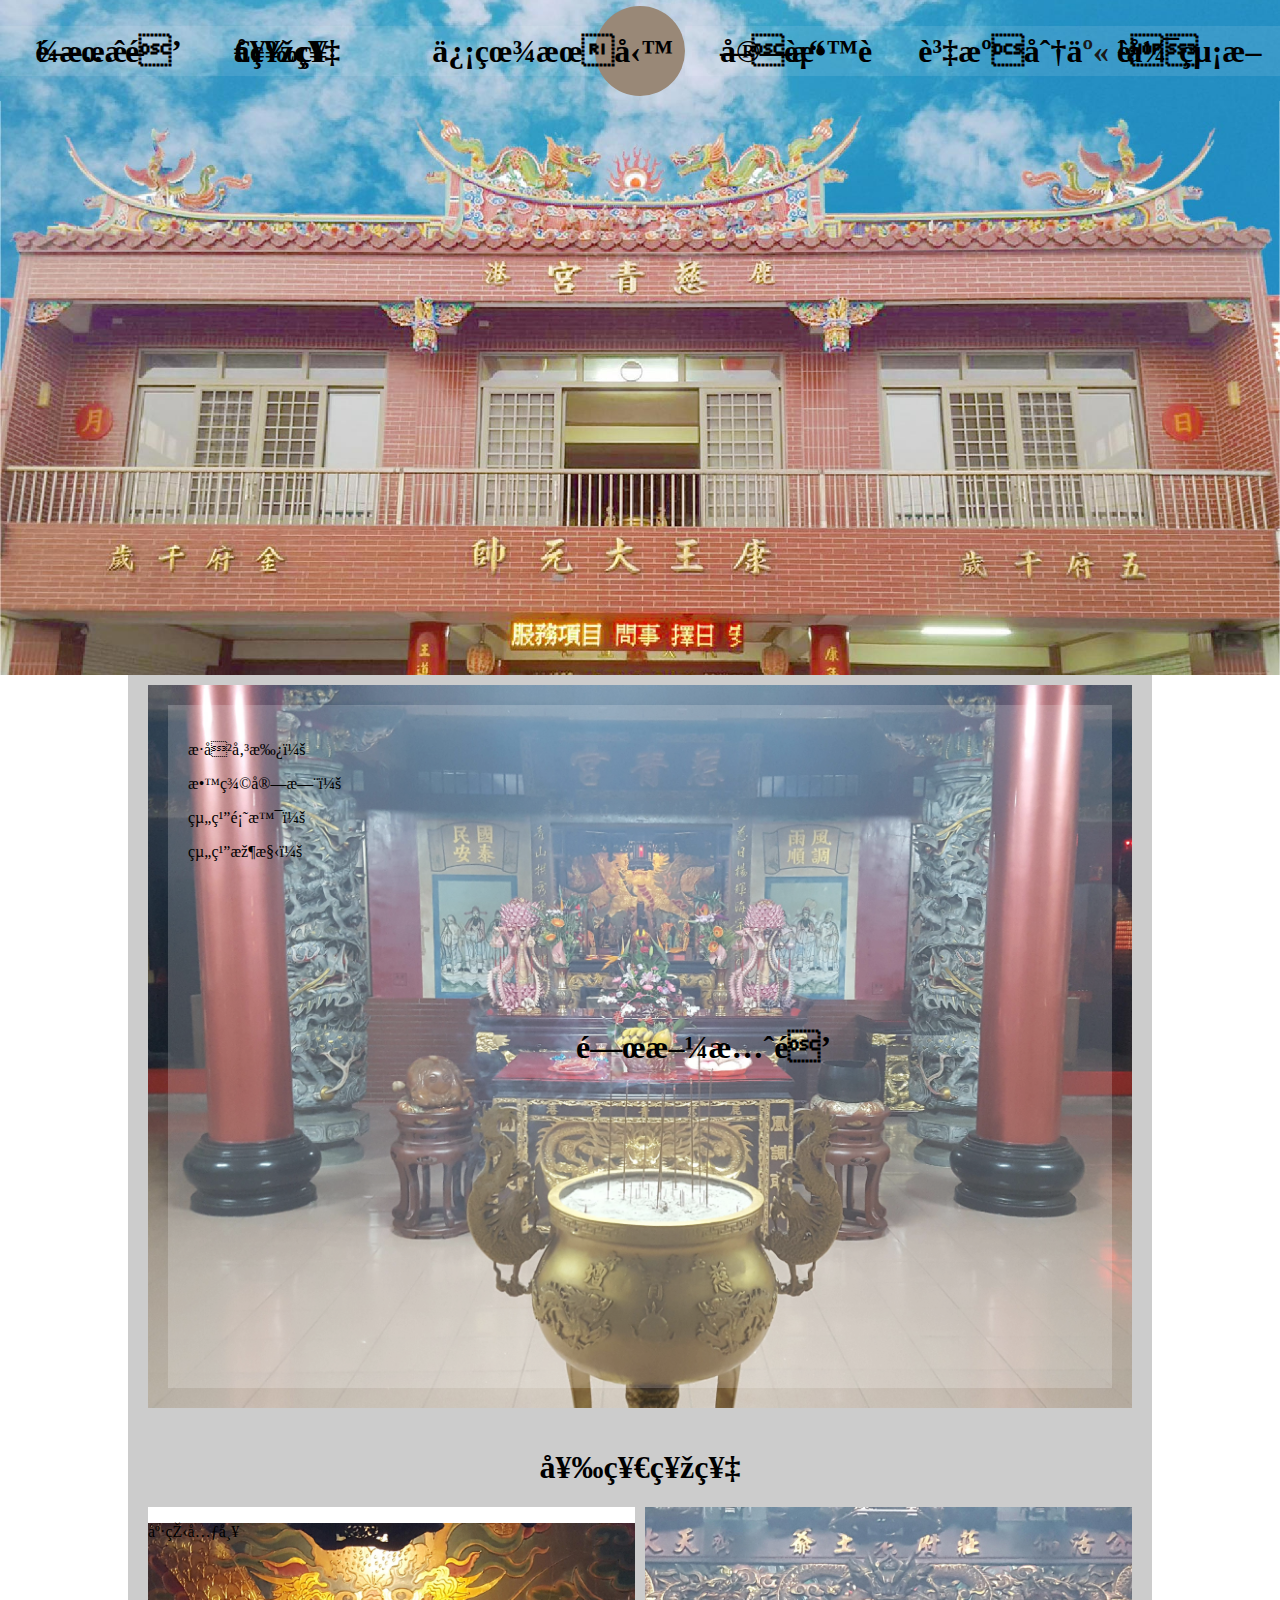
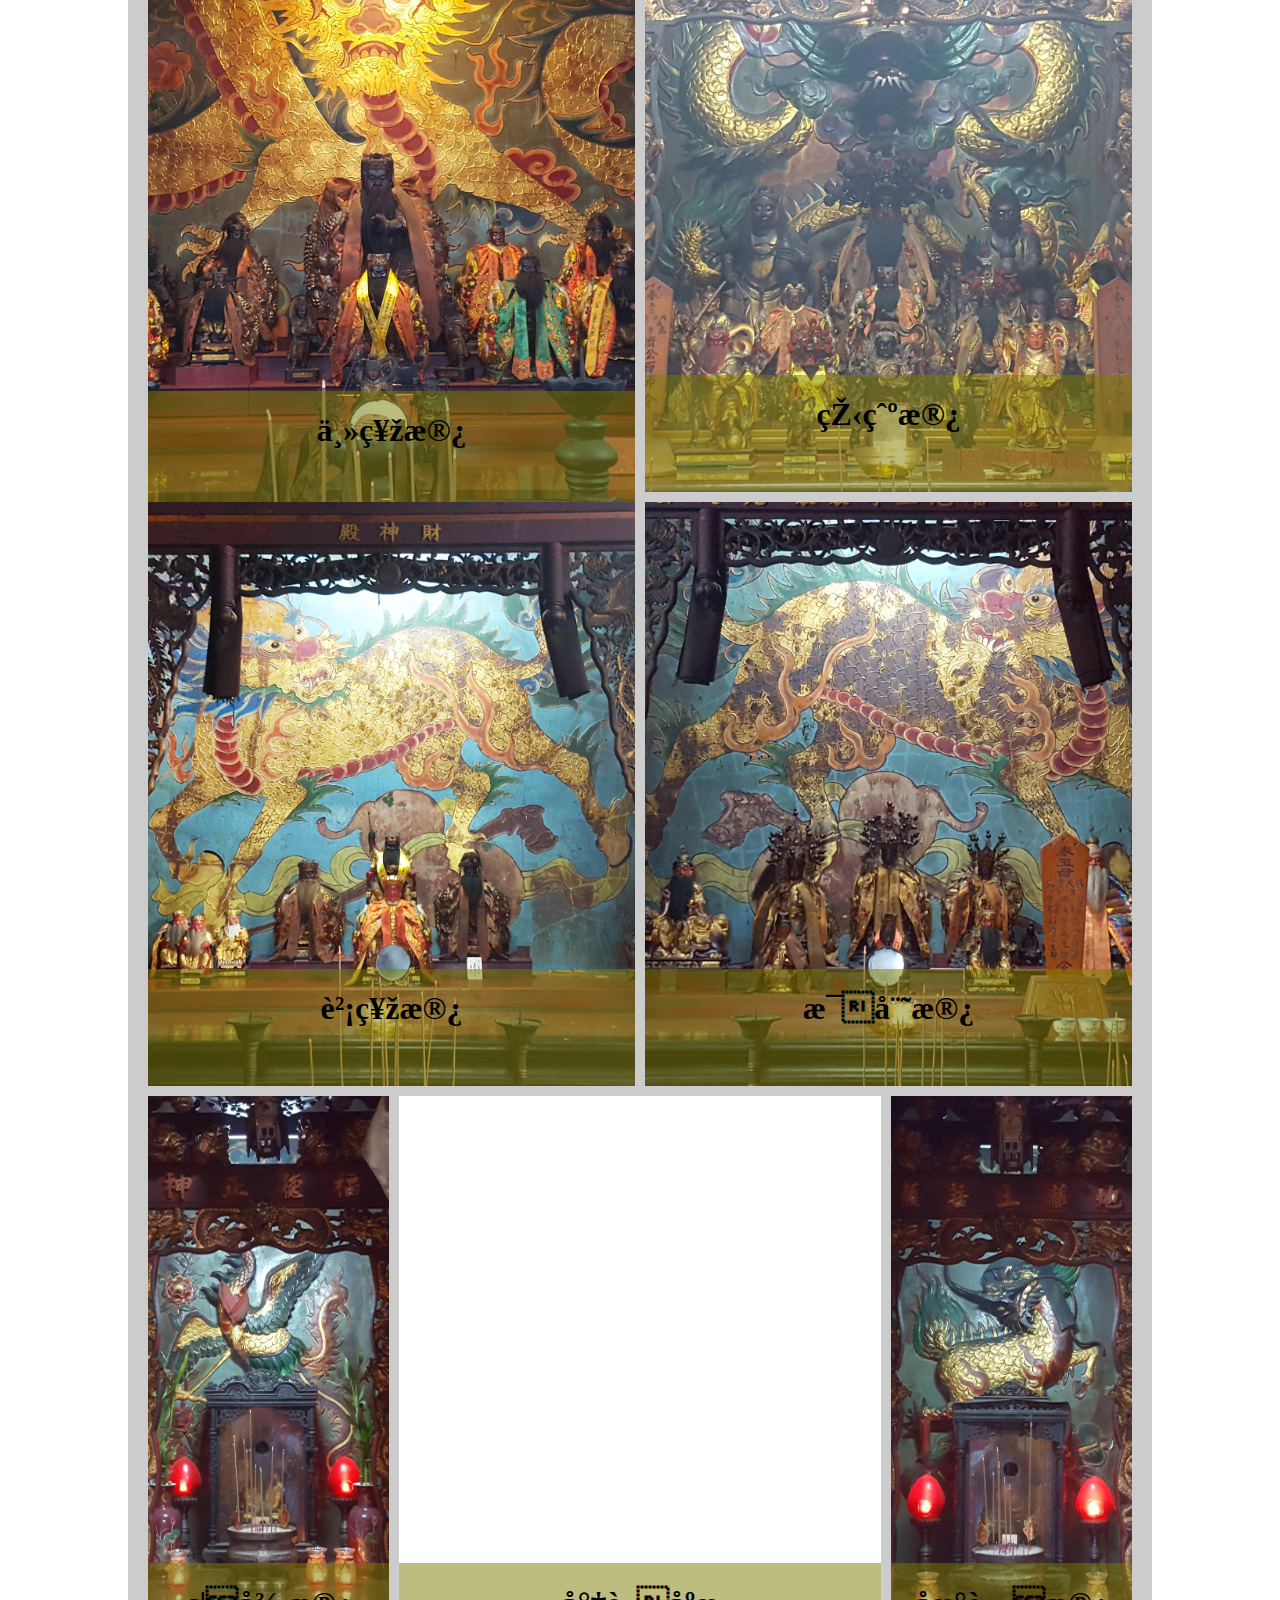
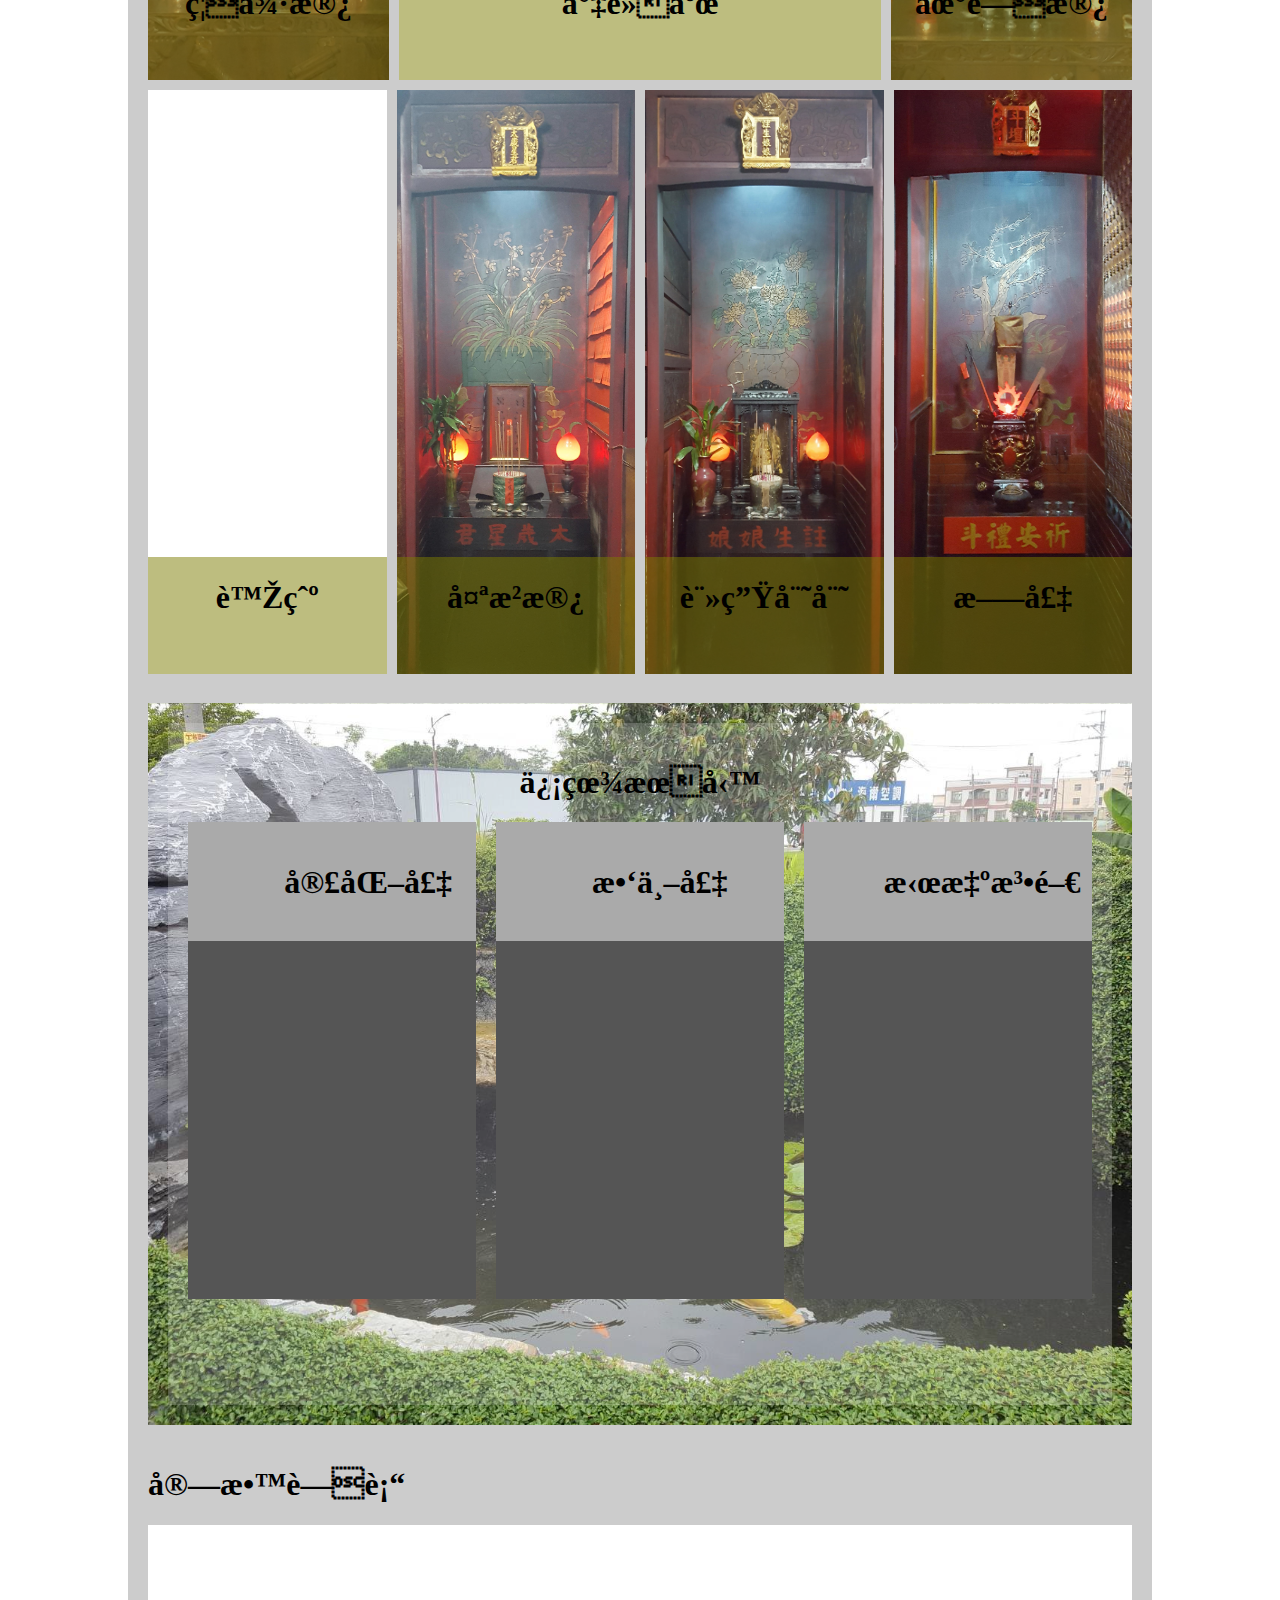
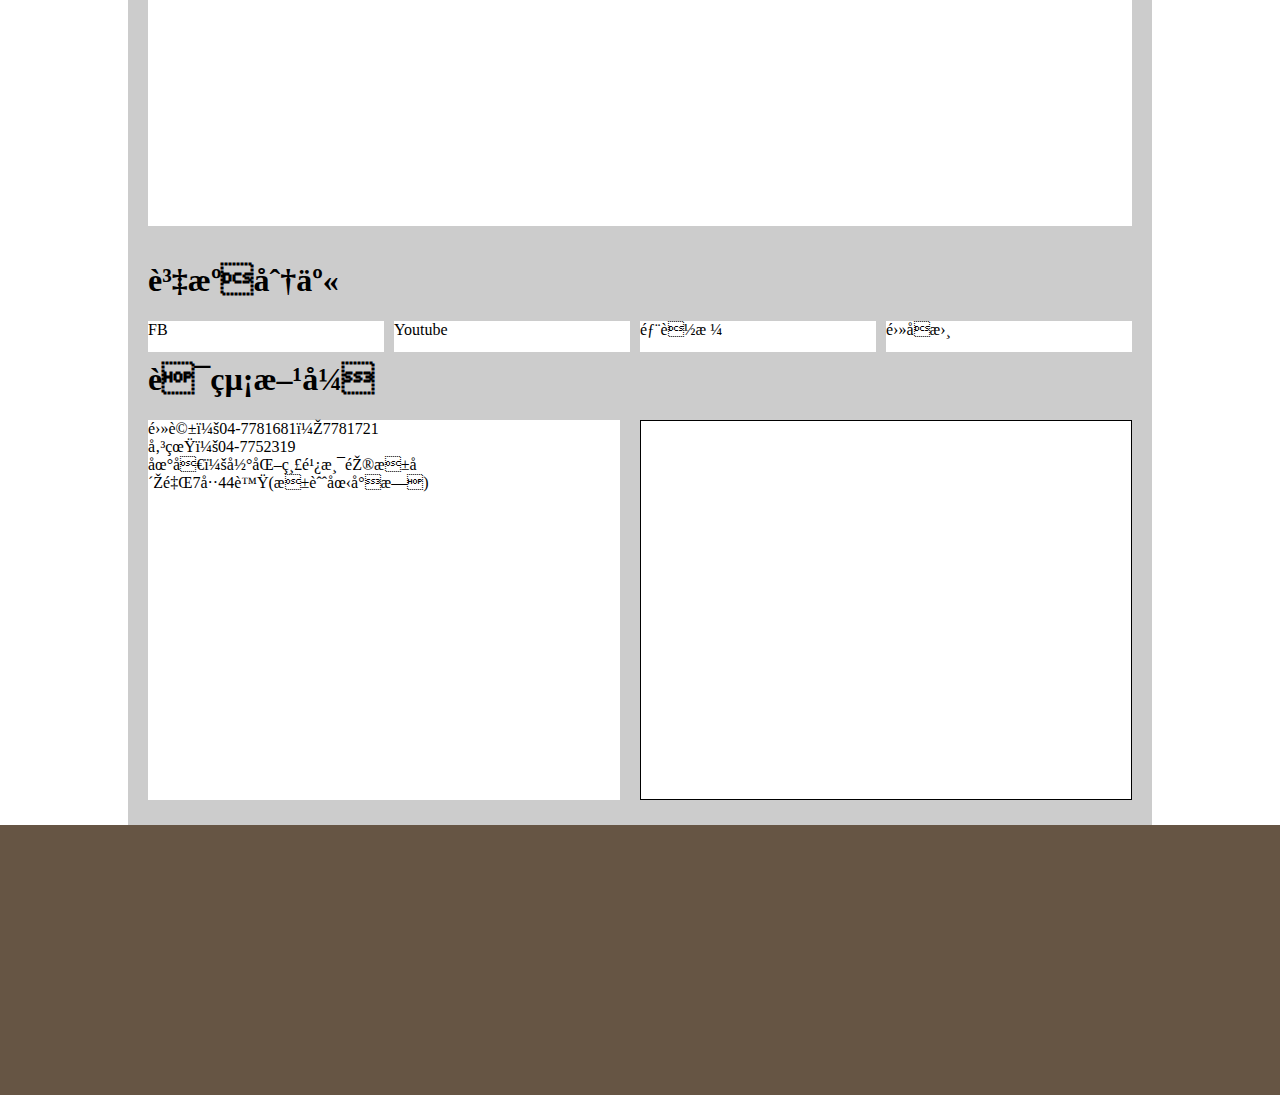
==== index.html @ 1cf1b9ae "index" ====
<!DOCTYPE html>
<html>
	<head>
		<meta charset="zh-TW">
		<meta http-equiv="X-UA-Compatible" content="IE=edge">
		<title>慈青宮</title>
		<link rel="stylesheet" href="onepage-Project-2018-05-19-ver.css">
	</head>
	<body>
		<div id="header" class="header">
			<div class="box">
				<div class="btnL"><a href="#box1"><h1>關於慈青</h1></a></div>
				<div class="btnL"><a href="#box2"><h1>奉祀神祇</h1></a></div>
				<div class="btnL"><a href="#box3"><h1>信眾服務</h1></a></div>
				<div class="logo"></div>
				<div class="btnR"><a href="#box4"><h1>宗教藝術</h1></a></div>
				<div class="btnR"><a href="#box5"><h1>資源分享</h1></a></div>
				<div class="btnR"><a href="#box6"><h1>聯絡方式</h1></a></div>
			</div>
			<div class="pic"></div>
		</div>
		<div id="main" class="main">
			<div id="box1" class="box box1">
				<div class="pic">
					<div class="cover">
						<h1>關於慈青</h1>
						<p>歷史傳承：</p>
						<p>教義宗旨：</p>
						<p>組織願景：</p>
						<p>組織架構：</p>
					</div>			
				</div>
			</div>
			<div id="box2" class="box box2">
				<h1>奉祀神祇</h1>
				<div class="God1">
					<div class="pic">
						<div class="text"><h1>主神殿</h1></div>
						<p>康王元帥</p>
					</div>
				</div>
				<div class="God2">
					<div class="pic">
						<div class="text"><h1>王爺殿</h1></div>
					</div>
				</div>
				<div class="God3">
					<div class="pic">
						<div class="text"><h1>財神殿</h1></div>
					</div>
				</div>
				<div class="God4">
					<div class="pic">
						<div class="text"><h1>母娘殿</h1></div>
					</div>
				</div>
				<div class="God5">
					<div class="pic">
						<div class="text"><h1>福德殿</h1></div>
					</div>
				</div>
				<div class="God6">
					<div class="pic">
						<div class="text"><h1>將軍府</h1></div>
					</div>
				</div>
				<div class="God7">
					<div class="pic">
						<div class="text"><h1>地藏殿</h1></div>
					</div>
				</div>
				<div class="God8">
					<div class="pic">
						<div class="text"><h1>虎爺</h1></div>
					</div>
				</div>
				<div class="God9">
					<div class="pic">
						<div class="text"><h1>太歲殿</h1></div>
					</div>
				</div>
				<div class="God10">
					<div class="pic">
						<div class="text"><h1>註生娘娘</h1></div>
					</div>
				</div>
				<div class="God11">
					<div class="pic">
						<div class="text"><h1>斗壇</h1></div>
					</div>
				</div>
			</div>
			<div id="box3" class="box box3">
				<div class="pic">
					<div class="cover">
						<h1>信眾服務</h1>
						<div class="boxL">
							<div class="up"><h1>宣化壇</h1></div>
							<div class="down"></div>
						</div>
						<div class="boxMID">
							<div class="up"><h1>救世壇</h1></div>
							<div class="down"></div>
						</div>
						<div class="boxR">
							<div class="up"><h1>拜懺法門</h1></div>
							<div class="down"></div>
						</div>				
					</div>				
				</div>
			</div>
			<div id="box4" class="box box4">
				<h1>宗教藝術</h1>
				<div class="screen"></div>
			</div>
			<div id="box5" class="box box5">
				<h1>資源分享</h1>
				<div class="btn1">FB</div>
				<div class="btn2">Youtube</div>
				<div class="btn3">部落格</div>
				<div class="btn4">電子書</div>
			</div>
			<div id="box6" class="box box6">
				<h1>聯絡方式</h1>
				<div class="text">
					<div class="text1">電話：04-7781681．7781721</div>
					<div class="text2">傳真：04-7752319</div>
					<div class="text3">地址：彰化縣鹿港鎮東崎里7巷44號(東興國小旁)</div>
					<div class="text4"></div>
				</div>
				<div class="pic"><iframe src="https://www.google.com/maps/embed?pb=!1m18!1m12!1m3!1d3063.6282777738634!2d120.47745684502519!3d24.05614135594385!2m3!1f0!2f0!3f0!3m2!1i1024!2i768!4f13.1!3m3!1m2!1s0x0%3A0x80e1c1674467b603!2z5oWI6Z2S5a6u!5e0!3m2!1szh-TW!2stw!4v1526958713091" width="100%" height="100%" frameborder="0" style="border:0" allowfullscreen></iframe></div>
			</div>
		</div>
		<div id="footer" class="footer">
			
		</div>
	</body>
</html>
---- onepage-Project-2018-05-19-ver.css ----
*{font-family: 微軟正黑體;}
body{margin: 0;}
.header{width: 100%;
	height: 75vh;
	background-color: #aaa;}
.header .box{width: 100%;
	height: 15%;
	background-color:black;
	display: flex;
	justify-content: space-evenly;
	align-items: center ;
	background-image: url('img/use/header_box_cloud-01-01.jpg');
	background-size:cover;
	background-position:bottom}
.header .logo{width: 10vh;
	height: 10vh;
	background-color: #987;
	border-radius: 50%; 
	float: left;}
.header .btnL{width: 200px;
	height: 50px;
	background-color:rgba(255,255,255,0.1);
	float: left;	
	position:relative;}
.header .btnL h1{line-height: 0;
	color: #000;
	position: absolute;
	top:calc(50% - 21px);
	left: calc(50% - 64px);}
.header .btnR{width: 200px;
	height: 50px;
	background-color:rgba(255,255,255,0.1);
	float: left;
	position:relative;}
.header .btnR h1{line-height: 0;
	color: #000;
	position: absolute;
	top:calc(50% - 21px);
	left: calc(50% - 64px);}
.header .pic{width: 100%;
	height:85%;
	background-color: #456;
	background-image: url('img/use/header_pic_temple-02-02.jpg');
	background-size:cover;
	background-position:top;}



.main{width: 80%;
	height: 550vh;
	background-color: #789;
	margin: 0 auto;}
.main .box{width:calc(100% - 40px);
	padding:10px 20px;
	background-color: #ccc;}


.main .box1{height: calc(15% - 20px);
	position: relative;
	}
.main .box1 .pic{width: calc(100% - 40px);
	height: calc(100% - 40px);
	background-color: #aaa;
	padding: 20px;
	background-image: url('img/use/box1pic.jpg');
	background-size: cover;
	background-position:top;}
.main .box1 .pic .cover{width: calc(100% - 40px);
	height: calc(100% - 40px);
	background-color:rgba(255,255,255,0.2);
	padding: 20px;}
.main .box1 .pic .cover h1{line-height: 0;
	color: #000;
	position: absolute;
	top:calc(50% - 21px);
	left: calc(50% - 64px);}
.main .box1 .pic .cover p{}



.main .box2{height: calc(50% - 20px);}
.main .box2 h1{text-align: center;}
.main .box2 .God1,.God3{
	width:calc(50% - 5px);
	height: calc(24% - 5px) ;
	background-color: white;
	float: left;
	margin-right: 10px;
	margin-bottom: 10px;}
.main .box2 .God2,.God4{
	width: calc(50% - 5px);
	height: calc(24% - 5px);
	background-color: white;
	float: left;
	margin-bottom: 10px;}
.main .box2 .God1 .pic,.God2 .pic,.God3 .pic,.God4 .pic{width: 100%;
	height: 100%;
	background-size: cover;
	background-position:top;
	position: relative;}
.main .box2 .God1 .pic{background-image: url('img/use/box2God1.jpg')}
.main .box2 .God2 .pic{background-image: url('img/use/box2God2.jpg')}
.main .box2 .God3 .pic{background-image: url('img/use/box2God3.jpg')}
.main .box2 .God4 .pic{background-image: url('img/use/box2God4.jpg')}
.main .box2 .God1 .pic .text,.God2 .pic .text,.God3 .pic .text,.God4 .pic .text{width: 100%;
	height: 20%;
	background-color: rgba(123, 123, 0, 0.5);
	position: absolute;
	bottom: 0;}
.main .box2 .God5,.God7{
	width: calc(25% - 5px);
	height:calc(24% - 5px);
	background-color: white;
	float: left;
	margin-bottom: 10px;}
.main .box2 .God6{
	width: calc(50% - 10px);
	height:calc(24% - 5px);
	background-color: white;
	float: left;
	margin-bottom: 10px;}
.main .box2 .God8,.God9,.God10,.God11{
	width: calc(25% - 7.5px);
	height:calc(24% - 5px);
	background-color: white;
	float: left;
	margin-bottom: 10px;}
.main .box2 .God5,.God6,.God8,.God9,.God10{
	margin-right: 10px;}
.main .box2 .God5 .pic,.God6 .pic,.God7 .pic,.God8 .pic,.God9 .pic,.God10 .pic,.God11 .pic{
	width: 100%;
	height: 100%;
	background-size:cover;
	background-position:center;
	position: relative;}
.main .box2 .God5 .pic{background-image: url('img/use/box2God5.jpg')}
.main .box2 .God7 .pic{background-image: url('img/use/box2God7.jpg')}
.main .box2 .God9 .pic{background-image: url('img/use/box2God9.jpg')}
.main .box2 .God10 .pic{background-image: url('img/use/box2God10.jpg')}
.main .box2 .God11 .pic{background-image: url('img/use/box2God11.jpg')}
.main .box2 .God5 .pic .text,.God6 .pic .text,.God7 .pic .text
	,.God8 .pic .text,.God9 .pic .text,.God10 .pic .text,.God11 .pic .text{
	width: 100%;
	height: 20%;
	background-color: rgba(123, 123, 0, 0.5);
	position: absolute;
	bottom: 0;}


.main .box3{height: calc(15% - 20px);}
.main .box3 .pic{width: calc(100% - 40px);
	height: calc(100% - 40px);
	background-color: #fff;
	padding: 20px;
	background-image: url('img/use/box3pic.jpg');
	background-size:cover;
	background-position:center;}
.main .box3 .pic .cover{width: calc(100% - 40px);
	height: calc(100% - 40px);
	padding: 20px;
	background-color:rgba(255,255,255,0.2);}
.main .box3 h1{text-align: center;}
.main .box3 .boxL .up h1,.boxMID .up h1,.boxR .up h1{
	line-height: 0;
	position: absolute;
	top:calc(50% - 21px);
	left: calc(50% - 48px);}
.main .box3 .boxR .up h1{
	line-height: 0;
	position: absolute;
	top:calc(50% - 21px);
	left: calc(50% - 64px);}
.main .box3 .boxL{width:calc(33% - 10px);
	height:calc(85% - 70px);
	background-color: white;
	float: left;
	margin-right: 20px;}
.main .box3 .boxL .up{width: calc(100% - 40px);
	height:calc( 25% - 40px);
	background-color: #aaa;
	padding: 20px;
	position: relative;}
.main .box3 .boxL .down{width: 100%;
	height: 75%;
	background-color: #555;}
.main .box3 .boxMID{width:calc(34% - 20px);
	height:calc(85% - 70px);
	background-color: white;
	float: left;
	margin-right: 20px;}
.main .box3 .boxMID .up{width: calc(100% - 40px);
	height:calc( 25% - 40px);
	background-color: #aaa;
	padding: 20px;
	position: relative;}
.main .box3 .boxMID .down{width: 100%;
	height: 75%;
	background-color: #555;}
.main .box3 .boxR{width:calc(33% - 10px);
	height:calc(85% - 70px);
	background-color: white;
	float: left;}
.main .box3 .boxR .up{width: calc(100% - 40px);
	height:calc( 25% - 40px);
	background-color: #aaa;
	padding: 20px;
	position: relative;}
.main .box3 .boxR .down{width: 100%;
	height: 75%;
	background-color: #555;}



.main .box4{height: calc(8% - 20px);}
.main .box4 .screen{width: 100%;
	height: 80%;
	background-color: #fff;}


.main .box5{height:calc(2% - 20px);}
.main .box5 .btn1{width: calc(25% - 10px);
	height: 40%;
	background-color: #fff;
	float: left;
	margin-right: 10px;}
.main .box5 .btn2{width: calc(25% - 10px);
	height: 40%;
	background-color: #fff;
	float: left;
	margin-right: 10px;}
.main .box5 .btn3{width: calc(25% - 10px);
	height: 40%;
	background-color: #fff;
	float: left;
	margin-right: 10px;}
.main .box5 .btn4{width: 25% ;
	height: 40%;
	background-color: #fff;
	float: left;}
.main .box6{height: calc(10% - 20px);}
.main .box6 .text{width: calc(50% - 20px);
	height: 80%;
	background-color: #fff;
	float: left;
	margin-right: 20px;}
.main .box6 .pic{width: calc(50% - 2px);
	height:calc(80% - 2px);
	background-color: #fff;
	float: right;
	border: solid 1px;}
.footer{width: 100%;
	height: 30vh;
	background-color: #654;}
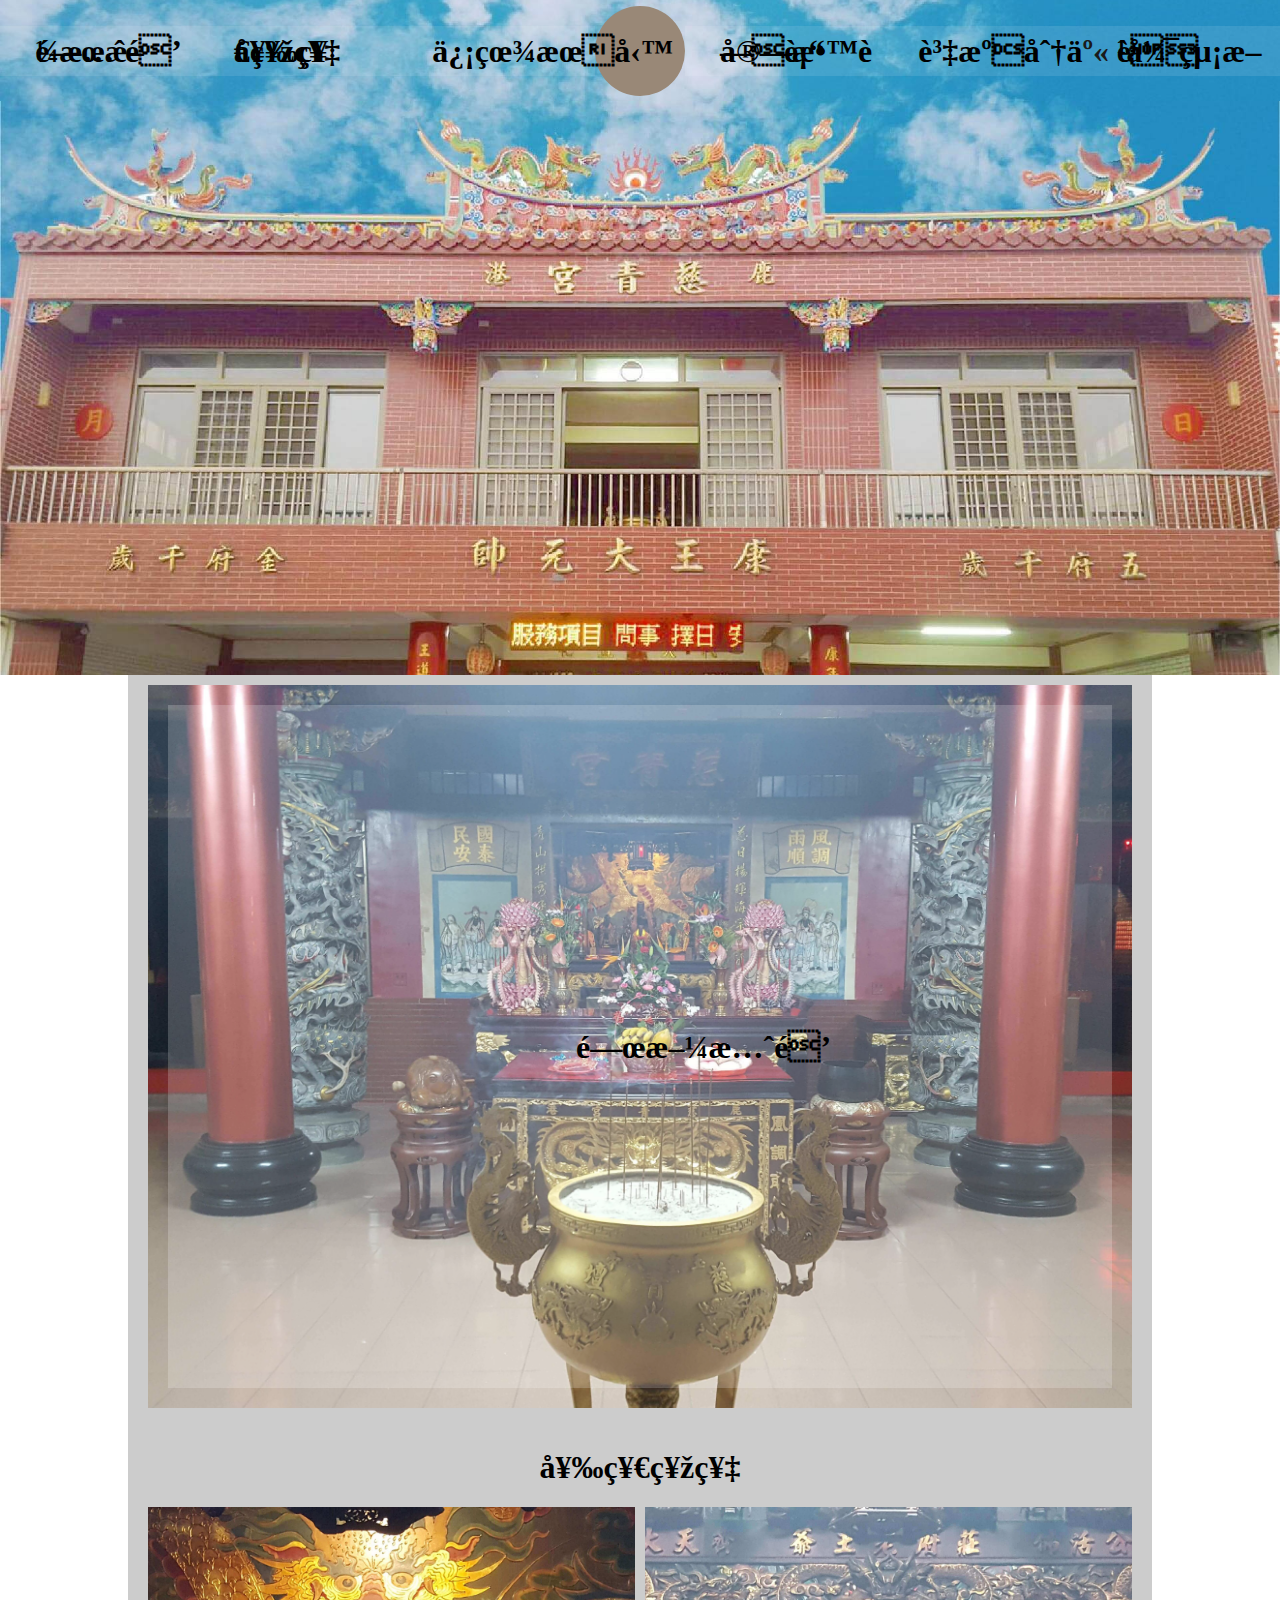
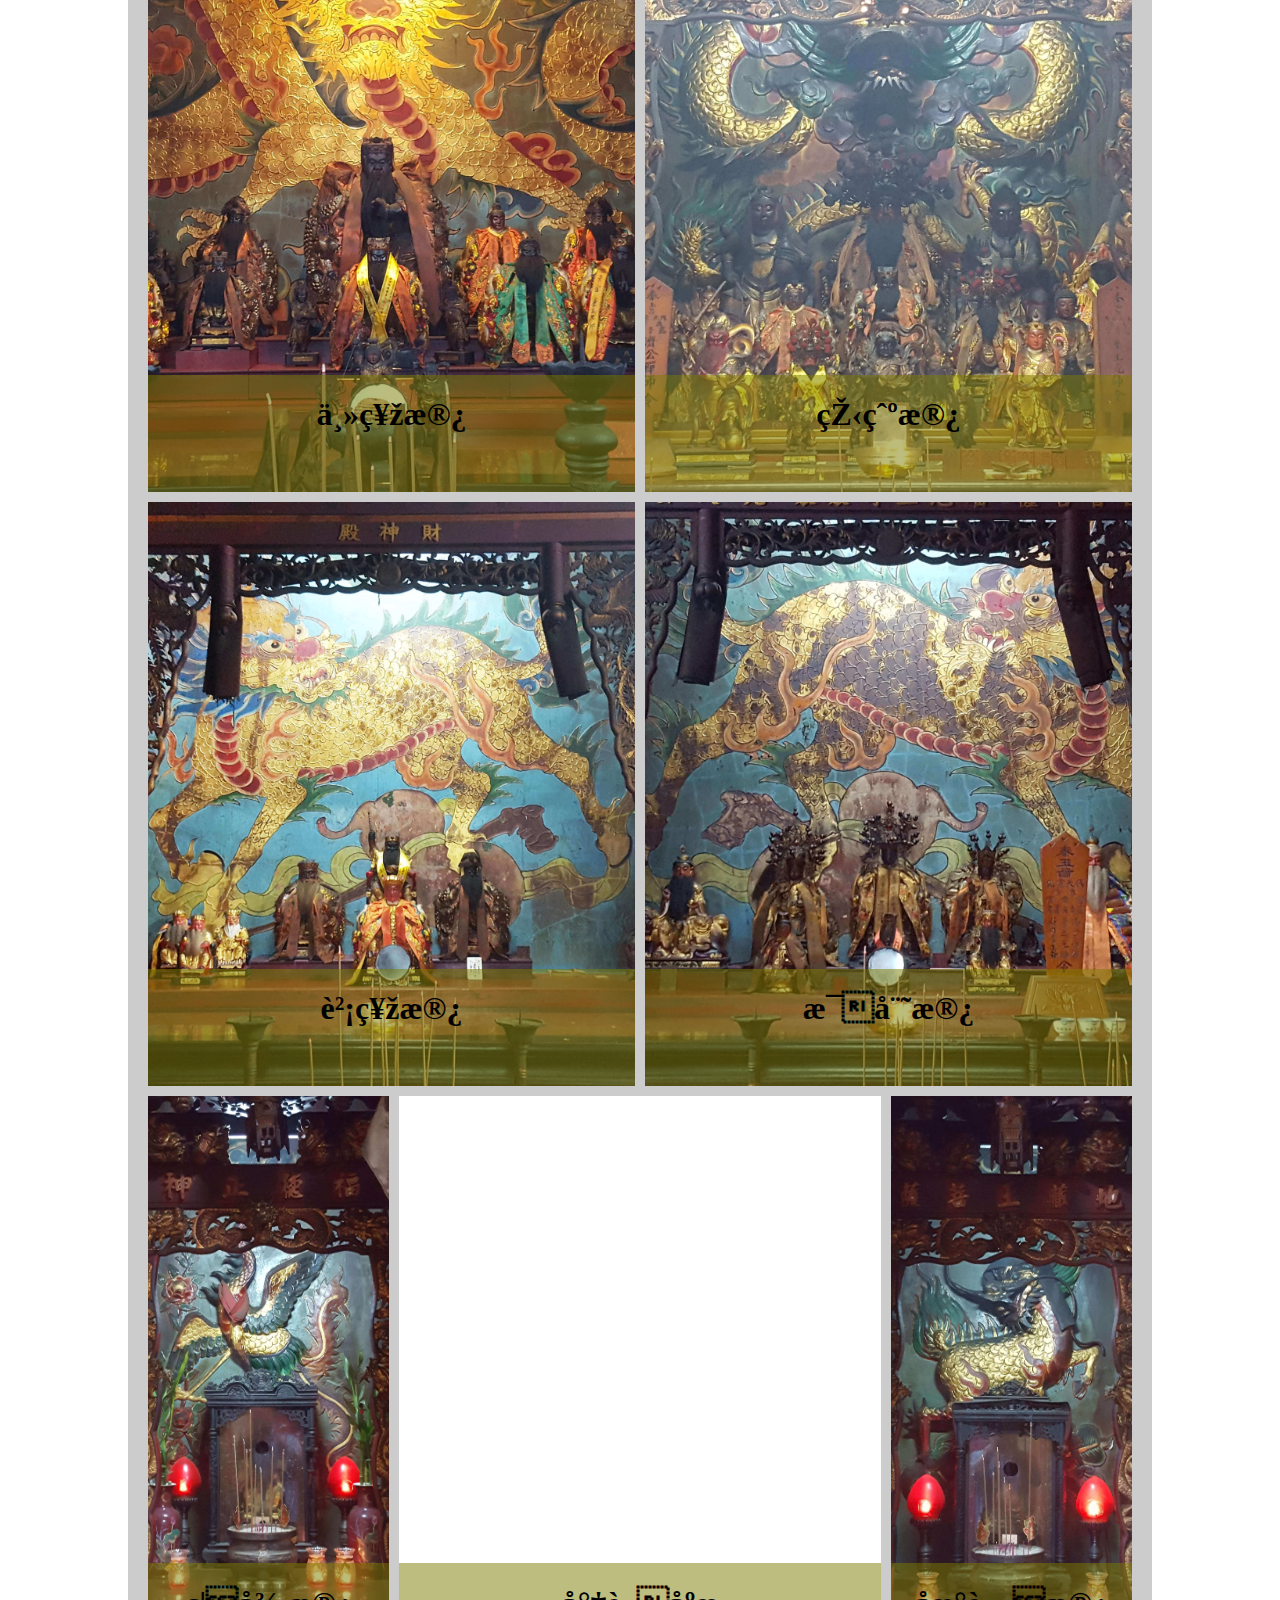
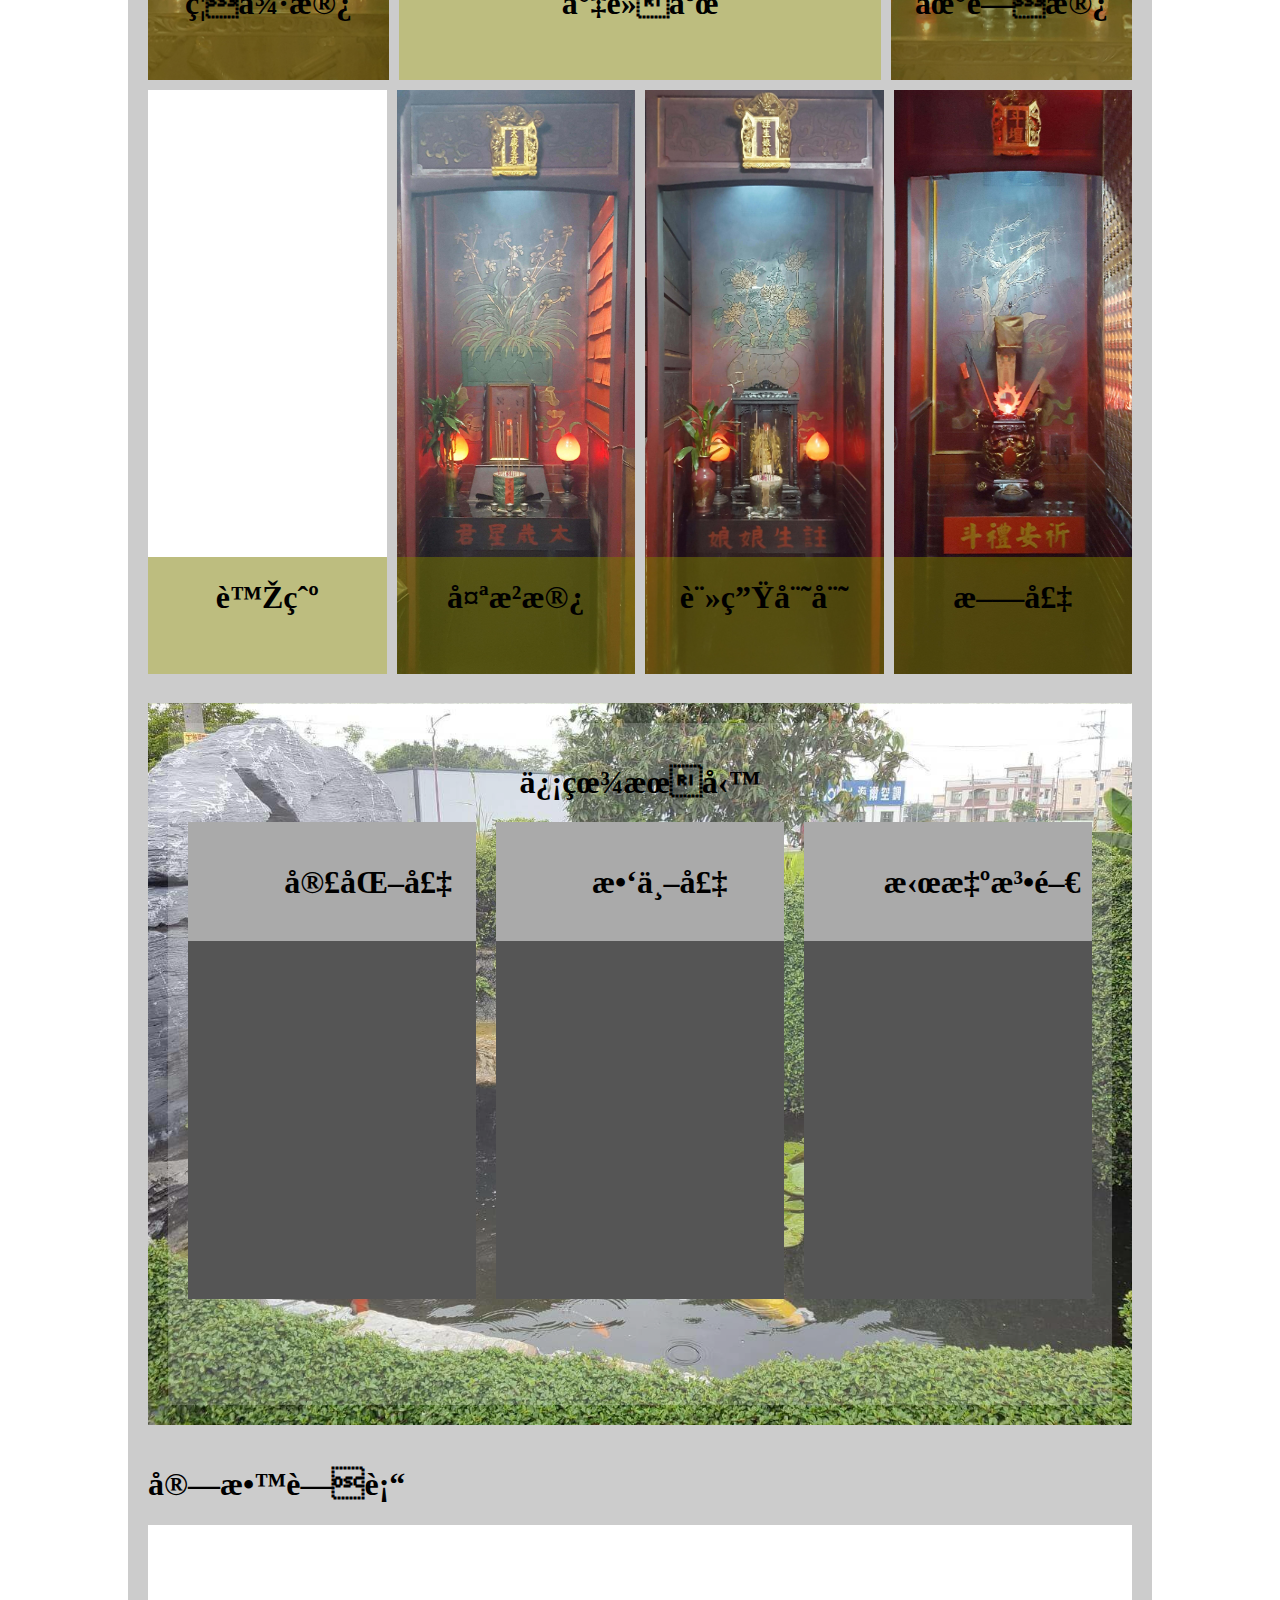
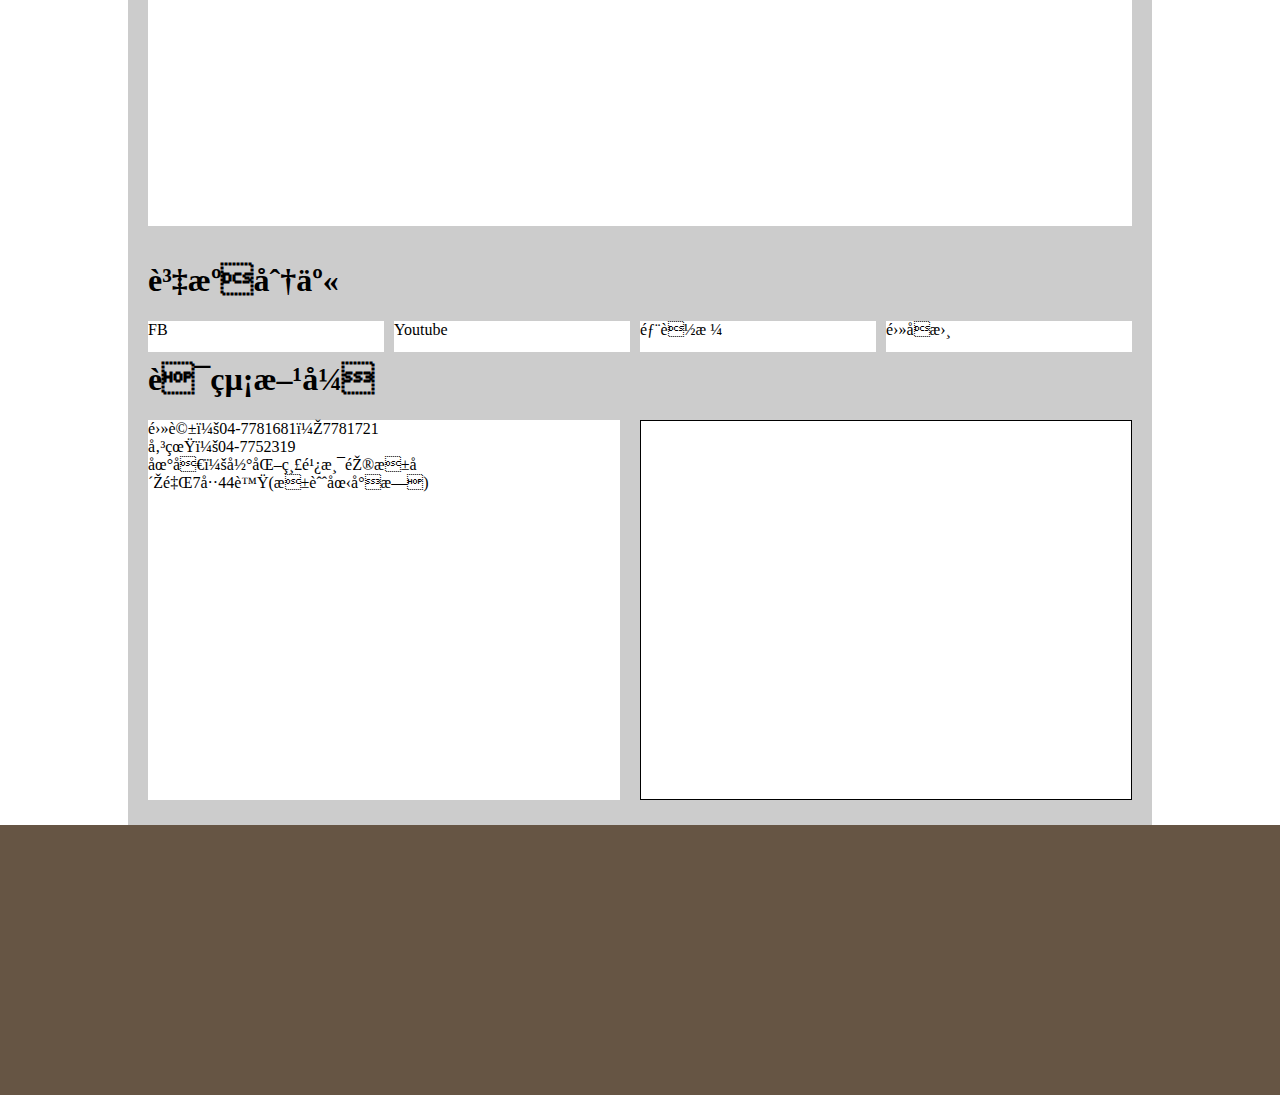
==== commit 24a0b4c1: "ver.2018-05-23" ====
--- a/index.html
+++ b/index.html
@@ -1,138 +1,235 @@
 <!DOCTYPE html>
 <html>
-	<head>
-		<meta charset="zh-TW">
-		<meta http-equiv="X-UA-Compatible" content="IE=edge">
-		<title>慈青宮</title>
-		<link rel="stylesheet" href="onepage-Project-2018-05-19-ver.css">
-	</head>
-	<body>
-		<div id="header" class="header">
-			<div class="box">
-				<div class="btnL"><a href="#box1"><h1>關於慈青</h1></a></div>
-				<div class="btnL"><a href="#box2"><h1>奉祀神祇</h1></a></div>
-				<div class="btnL"><a href="#box3"><h1>信眾服務</h1></a></div>
-				<div class="logo"></div>
-				<div class="btnR"><a href="#box4"><h1>宗教藝術</h1></a></div>
-				<div class="btnR"><a href="#box5"><h1>資源分享</h1></a></div>
-				<div class="btnR"><a href="#box6"><h1>聯絡方式</h1></a></div>
-			</div>
-			<div class="pic"></div>
-		</div>
-		<div id="main" class="main">
-			<div id="box1" class="box box1">
-				<div class="pic">
-					<div class="cover">
-						<h1>關於慈青</h1>
-						<p>歷史傳承：</p>
-						<p>教義宗旨：</p>
-						<p>組織願景：</p>
-						<p>組織架構：</p>
-					</div>			
-				</div>
-			</div>
-			<div id="box2" class="box box2">
-				<h1>奉祀神祇</h1>
-				<div class="God1">
-					<div class="pic">
-						<div class="text"><h1>主神殿</h1></div>
-						<p>康王元帥</p>
-					</div>
-				</div>
-				<div class="God2">
-					<div class="pic">
-						<div class="text"><h1>王爺殿</h1></div>
-					</div>
-				</div>
-				<div class="God3">
-					<div class="pic">
-						<div class="text"><h1>財神殿</h1></div>
-					</div>
-				</div>
-				<div class="God4">
-					<div class="pic">
-						<div class="text"><h1>母娘殿</h1></div>
-					</div>
-				</div>
-				<div class="God5">
-					<div class="pic">
-						<div class="text"><h1>福德殿</h1></div>
-					</div>
-				</div>
-				<div class="God6">
-					<div class="pic">
-						<div class="text"><h1>將軍府</h1></div>
-					</div>
-				</div>
-				<div class="God7">
-					<div class="pic">
-						<div class="text"><h1>地藏殿</h1></div>
-					</div>
-				</div>
-				<div class="God8">
-					<div class="pic">
-						<div class="text"><h1>虎爺</h1></div>
-					</div>
-				</div>
-				<div class="God9">
-					<div class="pic">
-						<div class="text"><h1>太歲殿</h1></div>
-					</div>
-				</div>
-				<div class="God10">
-					<div class="pic">
-						<div class="text"><h1>註生娘娘</h1></div>
-					</div>
-				</div>
-				<div class="God11">
-					<div class="pic">
-						<div class="text"><h1>斗壇</h1></div>
-					</div>
-				</div>
-			</div>
-			<div id="box3" class="box box3">
-				<div class="pic">
-					<div class="cover">
-						<h1>信眾服務</h1>
-						<div class="boxL">
-							<div class="up"><h1>宣化壇</h1></div>
-							<div class="down"></div>
+
+<head>
+	<meta charset="zh-TW">
+	<meta http-equiv="X-UA-Compatible" content="IE=edge">
+	<meta name="viewport" content="width=device-width; initial-scale=1.0; maximum-scale=1.0; user-scalable=1.0;">
+	<title>慈青宮</title>
+	<link rel="stylesheet" href="onepage-Project-2018-05-19-ver.css">
+</head>
+
+<body>
+	<div id="header" class="header">
+		<div class="box">
+			<div class="btnL">
+				<a href="#box1">
+					<h1>關於慈青</h1>
+				</a>
+			</div>
+			<div class="btnL">
+				<a href="#box2">
+					<h1>奉祀神祇</h1>
+				</a>
+			</div>
+			<div class="btnL">
+				<a href="#box3">
+					<h1>信眾服務</h1>
+				</a>
+			</div>
+			<div class="logo"></div>
+			<div class="btnR">
+				<a href="#box4">
+					<h1>宗教藝術</h1>
+				</a>
+			</div>
+			<div class="btnR">
+				<a href="#box5">
+					<h1>資源分享</h1>
+				</a>
+			</div>
+			<div class="btnR">
+				<a href="#box6">
+					<h1>聯絡方式</h1>
+				</a>
+			</div>
+		</div>
+		<div class="pic"></div>
+	</div>
+	<div id="main" class="main">
+		<div id="box1" class="box box1">
+			<div class="pic">
+				<div class="cover">
+					<h1>關於慈青</h1>
+					<p>歷史傳承：內文內文內文內文內文內文內文內文內文內文</p>
+					<p>教義宗旨：內文內文內文內文內文內文內文內文內文內文</p>
+					<p>組織願景：內文內文內文內文內文內文內文內文內文內文</p>
+					<p>組織架構：內文內文內文內文內文內文內文內文內文內文</p>
+				</div>
+			</div>
+		</div>
+		<div id="box2" class="box box2">
+			<h1>奉祀神祇</h1>
+			<div class="God1">
+				<div class="pic">
+					<div class="text">
+						<h1>主神殿</h1>
+					</div>
+					<div class="cover">
+						<p>康王元帥：內文內文內文內文內文內文內文內文內文內</p>
+					</div>
+				</div>
+			</div>
+			<div class="God2">
+				<div class="pic">
+					<div class="text">
+						<h1>王爺殿</h1>
+					</div>
+					<div class="cover">
+						<p>莊府老王爺、濟公活佛、齊天大聖：內文內文內文內文內文內文內文內文內文內</p>
+					</div>
+				</div>
+			</div>
+			<div class="God3">
+				<div class="pic">
+					<div class="text">
+						<h1>財神殿</h1>
+					</div>
+					<div class="cover">
+						<p>武財神、蘇府千歲、土地公：內文內文內文內文內文內文內文內文內文內文</p>
+					</div>
+				</div>
+			</div>
+			<div class="God4">
+				<div class="pic">
+					<div class="text">
+						<h1>母娘殿</h1>
+					</div>
+					<div class="cover">
+						<p>瑤池金母、觀音菩薩、九天玄女：內文內文內文內文內文內文內文內文內文內文</p>
+					</div>
+				</div>
+			</div>
+			<div class="God5">
+				<div class="pic">
+					<div class="text">
+						<h1>福德殿</h1>
+					</div>
+					<div class="cover">
+						<p>福德正神：內文內文內文內文內文內文內文內文內文內文</p>
+					</div>
+				</div>
+			</div>
+			<div class="God6">
+				<div class="pic">
+					<div class="text">
+						<h1>將軍府</h1>
+					</div>
+					<div class="cover">
+						<p>五營將軍：內文內文內文內文內文內文內文內文內文內</p>
+					</div>
+				</div>
+			</div>
+			<div class="God7">
+				<div class="pic">
+					<div class="text">
+						<h1>地藏殿</h1>
+					</div>
+					<div class="cover">
+						<p>地藏王菩薩：內文內文內文內文內文內文內文內文內文內</p>
+					</div>
+				</div>
+			</div>
+			<div class="God8">
+				<div class="pic">
+					<div class="text">
+						<h1>虎爺</h1>
+					</div>
+					<div class="cover">
+						<p>虎爺：內文內文內文內文內文內文內文內文內文內</p>
+					</div>
+				</div>
+			</div>
+			<div class="God9">
+				<div class="pic">
+					<div class="text">
+						<h1>太歲殿</h1>
+					</div>
+					<div class="cover">
+						<p>太歲星君：內文內文內文內文內文內文內文內文內文內</p>
+					</div>
+				</div>
+			</div>
+			<div class="God10">
+				<div class="pic">
+					<div class="text">
+						<h1>註生娘娘</h1>
+					</div>
+					<div class="cover">
+						<p>註生娘娘：內文內文內文內文內文內文內文內文內文內文</p>
+					</div>
+				</div>
+			</div>
+			<div class="God11">
+				<div class="pic">
+					<div class="text">
+						<h1>斗壇</h1>
+					</div>
+					<div class="cover">
+						<p>祈安禮斗：內文內文內文內文內文內文內文內文內文內文</p>
+					</div>
+				</div>
+			</div>
+		</div>
+		<div id="box3" class="box box3">
+			<div class="pic">
+				<div class="cover">
+					<h1>信眾服務</h1>
+					<div class="boxL">
+						<div class="up">
+							<h1>宣化壇</h1>
 						</div>
-						<div class="boxMID">
-							<div class="up"><h1>救世壇</h1></div>
-							<div class="down"></div>
+						<div class="down"></div>
+					</div>
+					<div class="boxMID">
+						<div class="up">
+							<h1>救世壇</h1>
 						</div>
-						<div class="boxR">
-							<div class="up"><h1>拜懺法門</h1></div>
-							<div class="down"></div>
-						</div>				
-					</div>				
-				</div>
-			</div>
-			<div id="box4" class="box box4">
-				<h1>宗教藝術</h1>
-				<div class="screen"></div>
-			</div>
-			<div id="box5" class="box box5">
-				<h1>資源分享</h1>
-				<div class="btn1">FB</div>
-				<div class="btn2">Youtube</div>
-				<div class="btn3">部落格</div>
-				<div class="btn4">電子書</div>
-			</div>
-			<div id="box6" class="box box6">
-				<h1>聯絡方式</h1>
-				<div class="text">
-					<div class="text1">電話：04-7781681．7781721</div>
-					<div class="text2">傳真：04-7752319</div>
-					<div class="text3">地址：彰化縣鹿港鎮東崎里7巷44號(東興國小旁)</div>
-					<div class="text4"></div>
-				</div>
-				<div class="pic"><iframe src="https://www.google.com/maps/embed?pb=!1m18!1m12!1m3!1d3063.6282777738634!2d120.47745684502519!3d24.05614135594385!2m3!1f0!2f0!3f0!3m2!1i1024!2i768!4f13.1!3m3!1m2!1s0x0%3A0x80e1c1674467b603!2z5oWI6Z2S5a6u!5e0!3m2!1szh-TW!2stw!4v1526958713091" width="100%" height="100%" frameborder="0" style="border:0" allowfullscreen></iframe></div>
-			</div>
-		</div>
-		<div id="footer" class="footer">
-			
-		</div>
-	</body>
+						<div class="down"></div>
+					</div>
+					<div class="boxR">
+						<div class="up">
+							<h1>拜懺法門</h1>
+						</div>
+						<div class="down"></div>
+					</div>
+				</div>
+			</div>
+		</div>
+		<div id="box4" class="box box4">
+			<h1>宗教藝術</h1>
+			<div class="screen"></div>
+		</div>
+		<div id="box5" class="box box5">
+			<h1>資源分享</h1>
+			<div class="btn1">FB</div>
+			<div class="btn2">Youtube</div>
+			<div class="btn3">部落格</div>
+			<div class="btn4">電子書</div>
+		</div>
+		<div id="box6" class="box box6">
+			<h1>聯絡方式</h1>
+			<div class="text">
+				<div class="text1">電話：04-7781681．7781721</div>
+				<div class="text2">傳真：04-7752319</div>
+				<div class="text3">地址：彰化縣鹿港鎮東崎里7巷44號(東興國小旁)</div>
+				<div class="text4"></div>
+			</div>
+			<div class="pic">
+				<iframe src="https://www.google.com/maps/embed?pb=!1m18!1m12!1m3!1d3063.6282777738634!2d120.47745684502519!3d24.05614135594385!2m3!1f0!2f0!3f0!3m2!1i1024!2i768!4f13.1!3m3!1m2!1s0x0%3A0x80e1c1674467b603!2z5oWI6Z2S5a6u!5e0!3m2!1szh-TW!2stw!4v1526958713091"
+				 width="100%" height="100%" frameborder="0" style="border:0" allowfullscreen></iframe>
+			</div>
+		</div>
+		<script src="https://ajax.googleapis.com/ajax/libs/jquery/3.3.1/jquery.min.js"></script>
+		<script src="https://cdnjs.cloudflare.com/ajax/libs/popper.js/1.12.9/umd/popper.min.js" integrity="sha384-ApNbgh9B+Y1QKtv3Rn7W3mgPxhU9K/ScQsAP7hUibX39j7fakFPskvXusvfa0b4Q"
+		 crossorigin="anonymous"></script>
+		<script src="https://maxcdn.bootstrapcdn.com/bootstrap/4.0.0/js/bootstrap.min.js" integrity="sha384-JZR6Spejh4U02d8jOt6vLEHfe/JQGiRRSQQxSfFWpi1MquVdAyjUar5+76PVCmYl"
+		 crossorigin="anonymous"></script>
+</body>
+</div>
+<div id="footer" class="footer">
+
+</div>
+</body>
+
 </html>--- a/onepage-Project-2018-05-19-ver.css
+++ b/onepage-Project-2018-05-19-ver.css
@@ -73,13 +73,26 @@
 	color: #000;
 	position: absolute;
 	top:calc(50% - 21px);
-	left: calc(50% - 64px);}
-.main .box1 .pic .cover p{}
+	left: calc(50% - 64px);
+	transition-duration: 0.5s;}
+.main .box1 .pic .cover:hover h1{opacity: 0;}
+.main .box1 .pic .cover p{opacity: 0;
+     transition-duration: 0.5s;}
+.main .box1 .pic .cover:hover p{opacity: 1;}
 
 
 
 .main .box2{height: calc(50% - 20px);}
 .main .box2 h1{text-align: center;}
+.main .box2 .pic .cover{width: calc(100% - 40px);
+	height: calc(100% - 40px);
+	background-color:rgba(255,255,255,0.5);
+	padding: 20px;
+	opacity: 0;
+	transition-duration: 0.5s;}
+.main .box2 .pic:hover .cover{opacity: 1;}
+.main .box2 .pic:hover .text{opacity: 0;
+	transition-duration: 0.5s;}
 .main .box2 .God1,.God3{
 	width:calc(50% - 5px);
 	height: calc(24% - 5px) ;
@@ -160,7 +173,7 @@
 	padding: 20px;
 	background-color:rgba(255,255,255,0.2);}
 .main .box3 h1{text-align: center;}
-.main .box3 .boxL .up h1,.boxMID .up h1,.boxR .up h1{
+.main .box3 .boxL .up h1,.boxMID .up h1{
 	line-height: 0;
 	position: absolute;
 	top:calc(50% - 21px);
@@ -252,3 +265,11 @@
 	height: 30vh;
 	background-color: #654;}
 
+	/* @media screen and (max-width: 1024px) {
+		.card{width: 100%;margin-bottom: 10px; }
+		.card .pic1,.card .pic2,.card .pic3{width: 75%;height: 100%;float: left;}
+		.card .intro{width: 25%;height: 100%;float: left;}}
+	@media screen and (max-width: 576px) {
+		.card{width: 100%;margin-bottom: 10px;}
+		.card .pic1,.card .pic2,.card .pic3{width: 100%;height: 75%;}
+		.card .intro{width: 100%;height: 25%;}} */
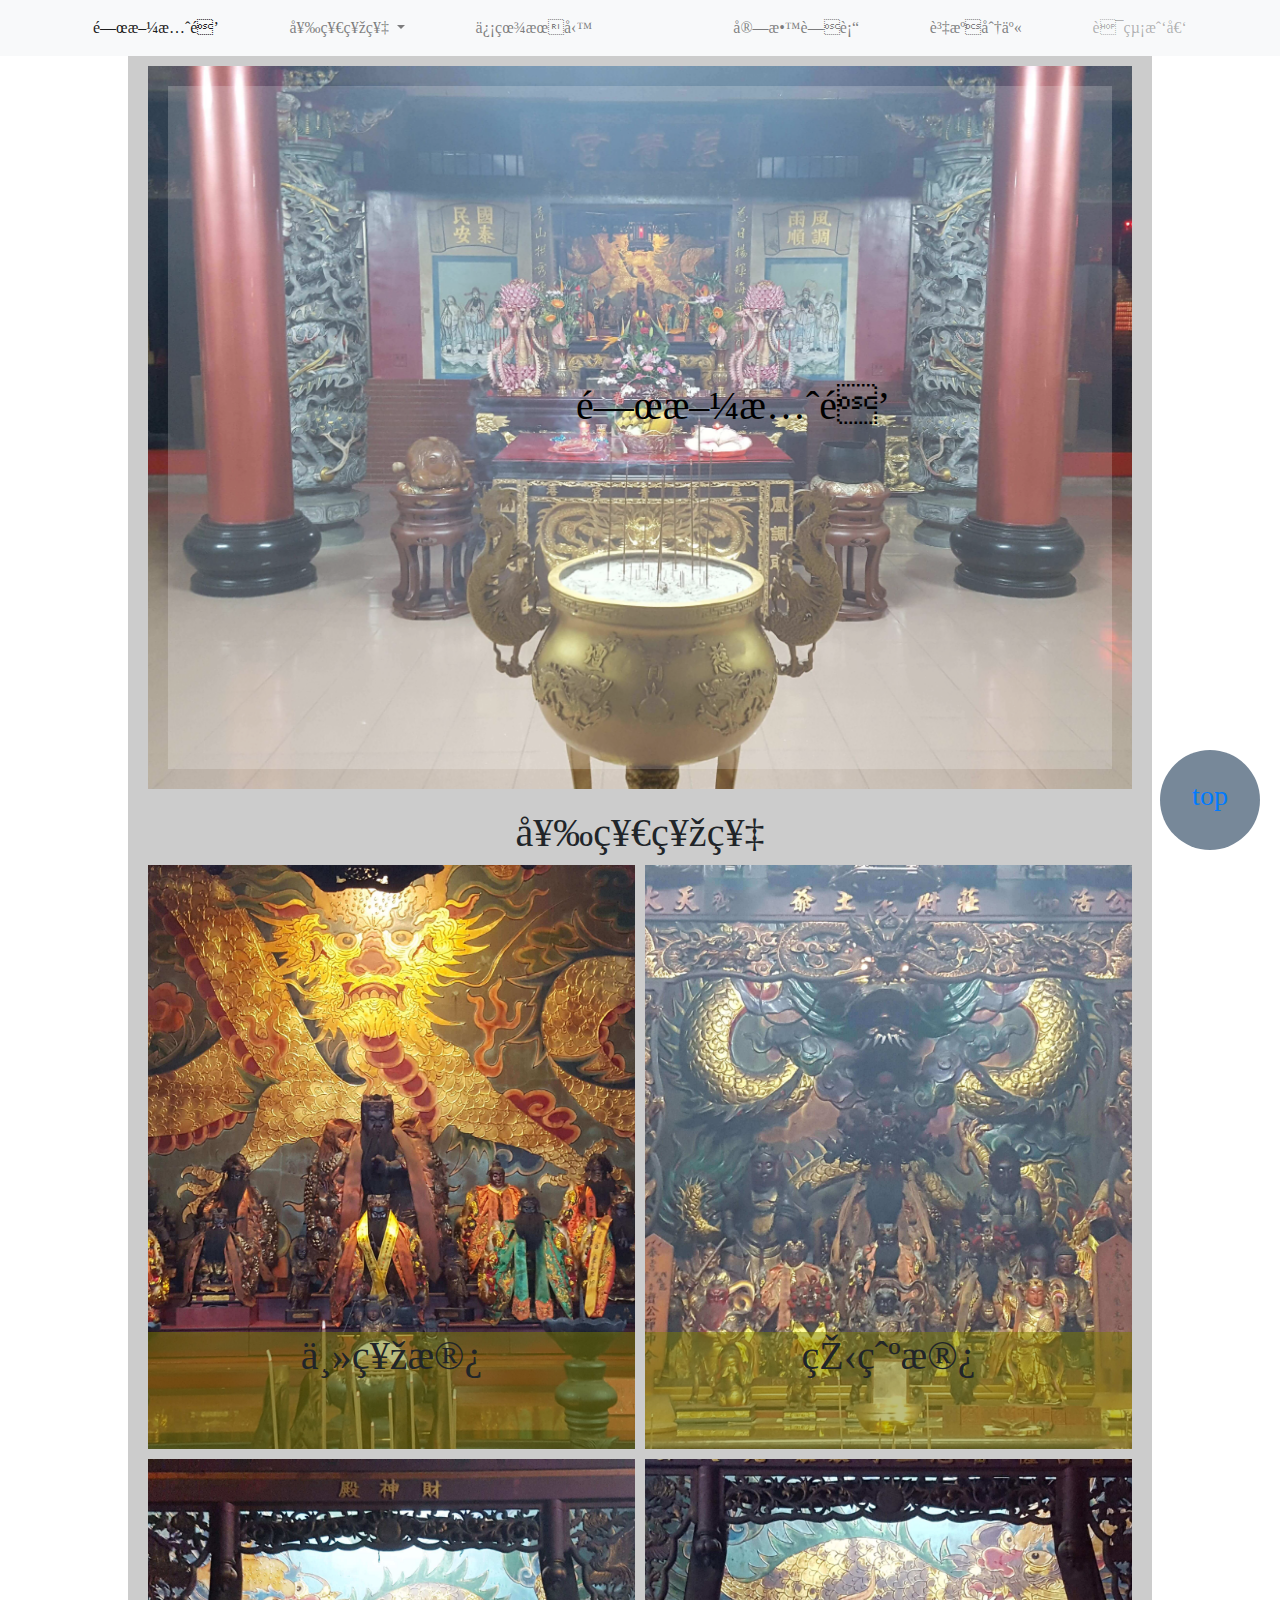
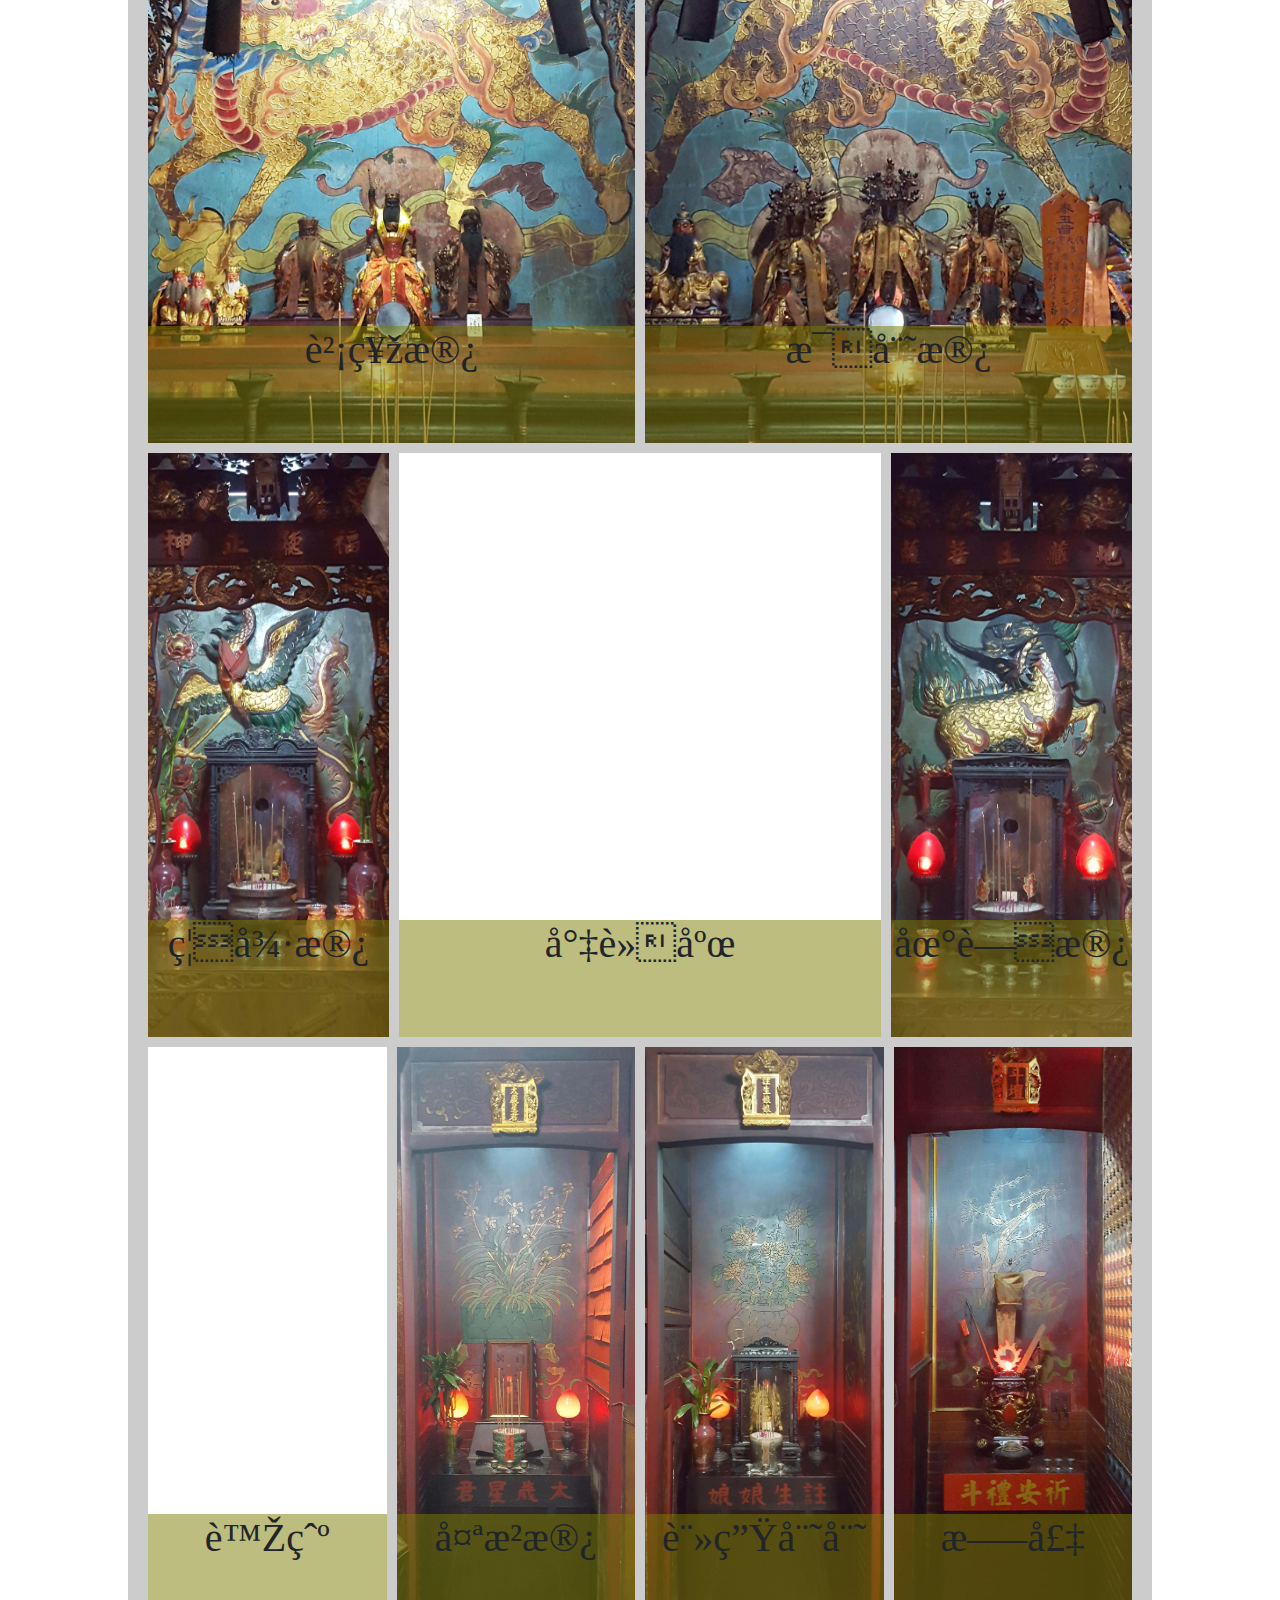
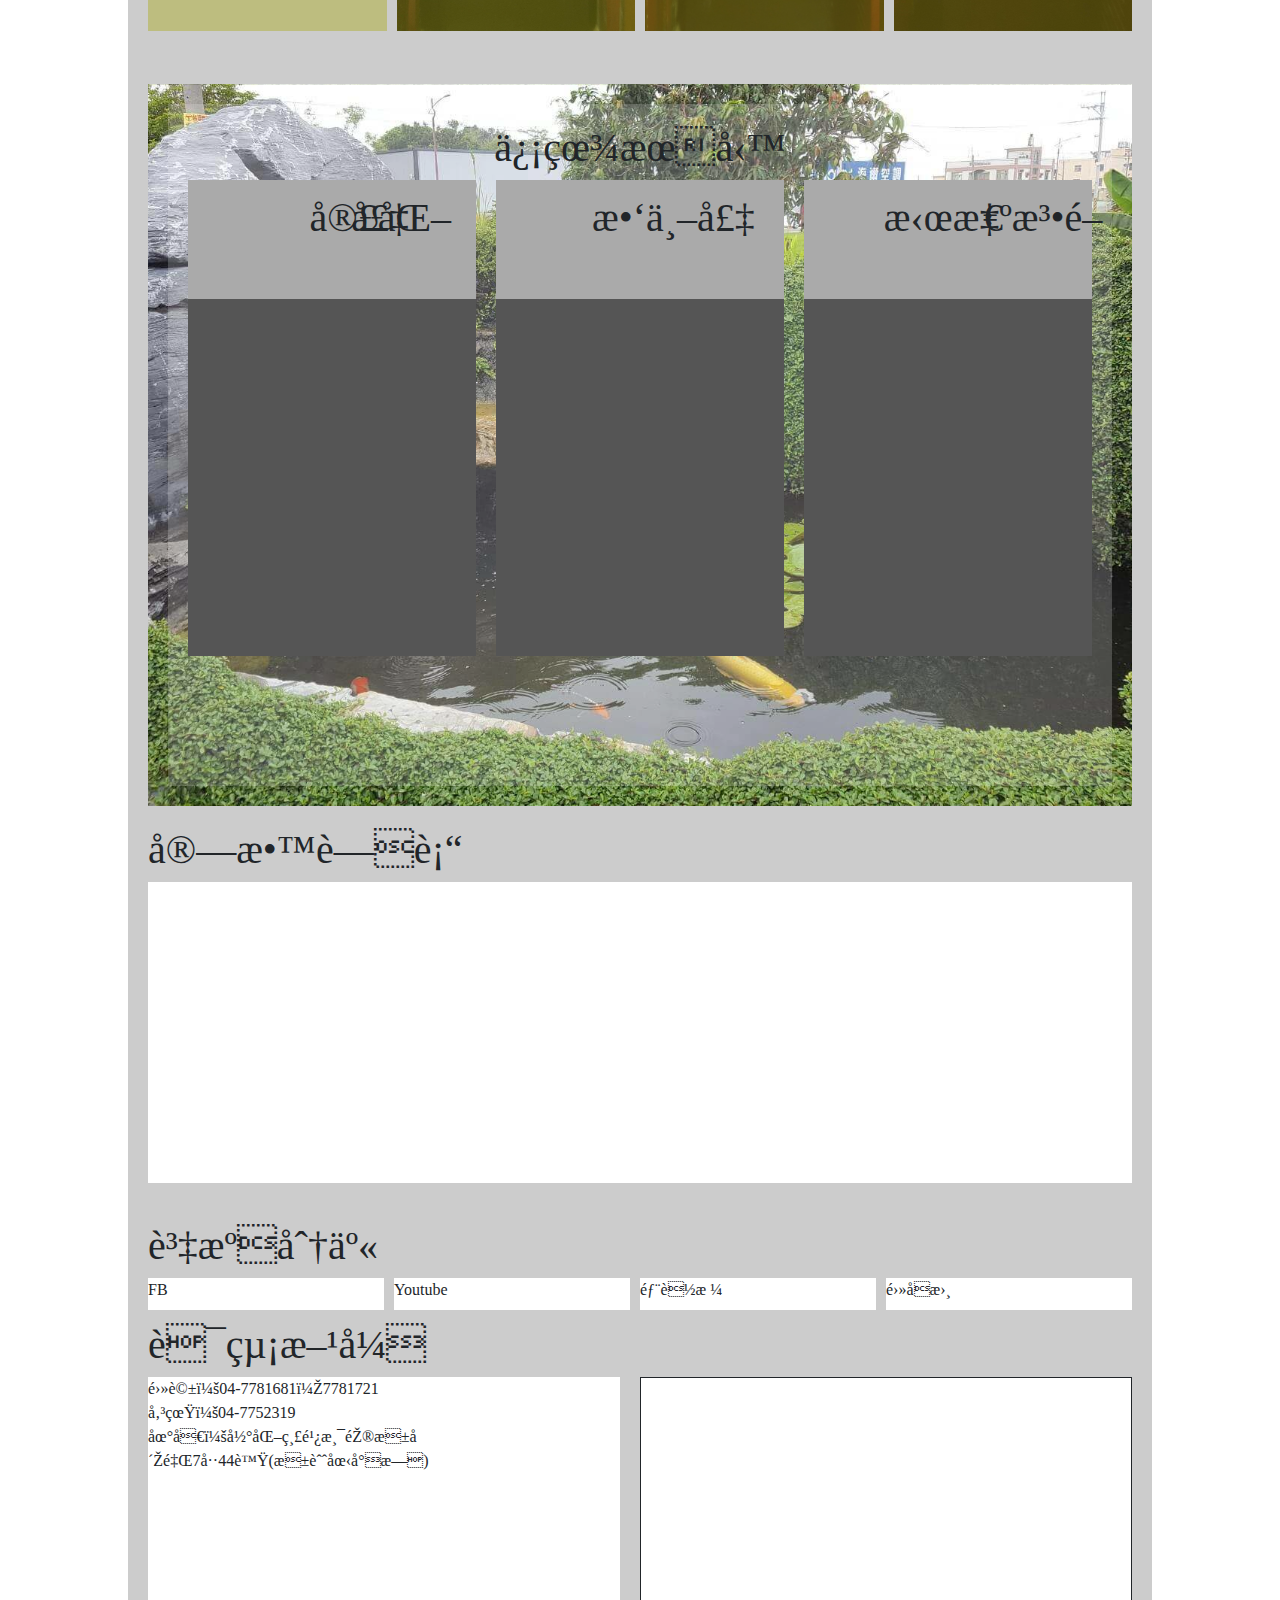
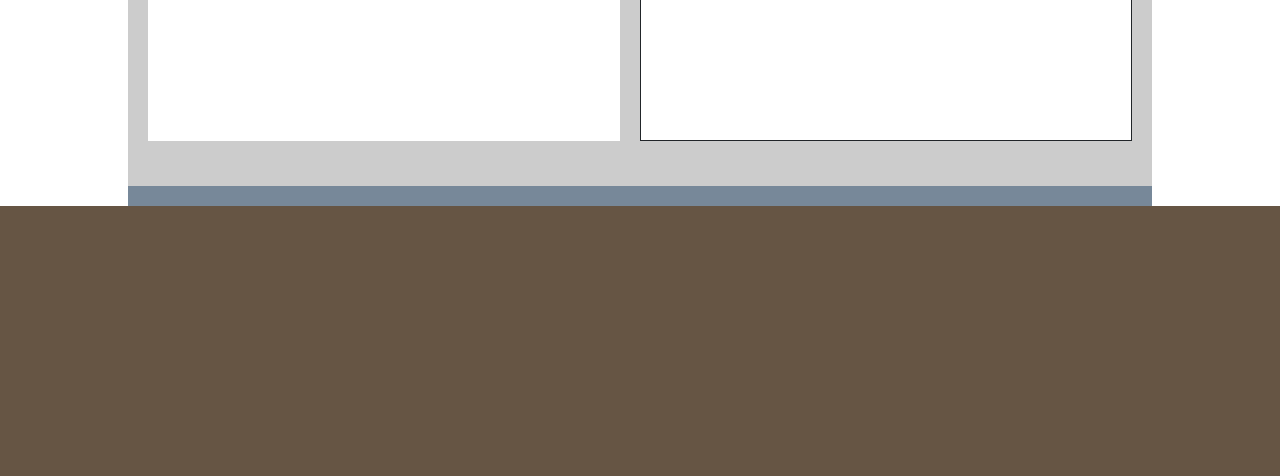
==== commit d5dd1177: "改名" ====
--- a/index.html
+++ b/index.html
@@ -7,10 +7,69 @@
 	<meta name="viewport" content="width=device-width; initial-scale=1.0; maximum-scale=1.0; user-scalable=1.0;">
 	<title>慈青宮</title>
 	<link rel="stylesheet" href="onepage-Project-2018-05-19-ver.css">
+	<!-- Bootstrap CSS -->
+    <link rel="stylesheet" href="https://maxcdn.bootstrapcdn.com/bootstrap/4.0.0/css/bootstrap.min.css" integrity="sha384-Gn5384xqQ1aoWXA+058RXPxPg6fy4IWvTNh0E263XmFcJlSAwiGgFAW/dAiS6JXm"
+        crossorigin="anonymous">
 </head>
 
 <body>
-	<div id="header" class="header">
+		<nav id="navbar" class="navbar navbar-expand-xl navbar-light bg-light">
+				<div class="container">
+					<a class="navbar-brand d-xl-none" href="#">
+						<img style="height: 50px;" src="http://brandmark.io/logo-rank/random/pepsi.png" alt="">
+					</a>
+					<button class="navbar-toggler d-xl-none" type="button" data-toggle="collapse" data-target="#navbarSupportedContent" aria-controls="navbarSupportedContent"
+						aria-expanded="false" aria-label="Toggle navigation">
+						<span class="navbar-toggler-icon"></span>
+					</button>
+		
+					<div class="collapse navbar-collapse" id="navbarSupportedContent">
+						<ul class="navbar-nav w-100 justify-content-between align-items-center">
+							<li class="nav-item active">
+								<a class="nav-link" href="#box1">關於慈青
+								</a>
+							</li>
+							<li class="nav-item dropdown">
+									<a class="nav-link dropdown-toggle" href="#" id="navbarDropdown" role="button" data-toggle="dropdown" aria-haspopup="true"
+										aria-expanded="false">
+										奉祀神祇
+									</a>
+									<div class="dropdown-menu" aria-labelledby="navbarDropdown">
+										<a class="dropdown-item" href="#God1">主神殿</a>
+										<a class="dropdown-item" href="#God2">王爺殿</a>
+										<a class="dropdown-item" href="#God3">財神殿</a>
+										<a class="dropdown-item" href="#God4">母娘殿</a>
+										<a class="dropdown-item" href="#God5">福德殿</a>
+										<a class="dropdown-item" href="#God6">將軍府</a>
+										<a class="dropdown-item" href="#God7">地藏殿</a>
+										<a class="dropdown-item" href="#God8">虎爺</a>
+										<a class="dropdown-item" href="#God9">太歲星君</a>
+										<a class="dropdown-item" href="#God10">註生娘娘</a>
+										<a class="dropdown-item" href="#God11">斗壇</a>
+									</div>
+								</li>
+							<li class="nav-item">
+								<a class="nav-link" href="#box3">信眾服務</a>
+							</li>
+							<li>
+								<a class="navbar-brand d-none d-xl-block" href="#">
+									<img style="height: 75px;" src="http://brandmark.io/logo-rank/random/pepsi.png" alt="">
+								</a>
+							</li>
+							<li class="nav-item">
+									<a class="nav-link" href="#box4">宗教藝術</a>
+							</li>
+							<li class="nav-item">
+									<a class="nav-link" href="#box5">資源分享</a>
+							</li>
+							<li class="nav-item">
+								<a class="nav-link disabled" href="#box6">聯絡我們</a>
+							</li>
+						</ul>
+					</div>
+				</div>
+			</nav>
+	<!-- <div id="header" class="header">
 		<div class="box">
 			<div class="btnL">
 				<a href="#box1">
@@ -45,7 +104,9 @@
 			</div>
 		</div>
 		<div class="pic"></div>
-	</div>
+	</div> -->
+	
+	<div class="top"><a href="#navbar"><h3>top</h3></a></div>
 	<div id="main" class="main">
 		<div id="box1" class="box box1">
 			<div class="pic">
@@ -60,7 +121,7 @@
 		</div>
 		<div id="box2" class="box box2">
 			<h1>奉祀神祇</h1>
-			<div class="God1">
+			<div id="God1" class="God1">
 				<div class="pic">
 					<div class="text">
 						<h1>主神殿</h1>
@@ -70,7 +131,7 @@
 					</div>
 				</div>
 			</div>
-			<div class="God2">
+			<div  id="God2" class="God2">
 				<div class="pic">
 					<div class="text">
 						<h1>王爺殿</h1>
@@ -80,7 +141,7 @@
 					</div>
 				</div>
 			</div>
-			<div class="God3">
+			<div  id="God3" class="God3">
 				<div class="pic">
 					<div class="text">
 						<h1>財神殿</h1>
@@ -90,7 +151,7 @@
 					</div>
 				</div>
 			</div>
-			<div class="God4">
+			<div  id="God4" class="God4">
 				<div class="pic">
 					<div class="text">
 						<h1>母娘殿</h1>
@@ -100,7 +161,7 @@
 					</div>
 				</div>
 			</div>
-			<div class="God5">
+			<div id="God5" class="God5">
 				<div class="pic">
 					<div class="text">
 						<h1>福德殿</h1>
@@ -110,7 +171,7 @@
 					</div>
 				</div>
 			</div>
-			<div class="God6">
+			<div id="God6" class="God6">
 				<div class="pic">
 					<div class="text">
 						<h1>將軍府</h1>
@@ -120,7 +181,7 @@
 					</div>
 				</div>
 			</div>
-			<div class="God7">
+			<div id="God7" class="God7">
 				<div class="pic">
 					<div class="text">
 						<h1>地藏殿</h1>
@@ -130,7 +191,7 @@
 					</div>
 				</div>
 			</div>
-			<div class="God8">
+			<div id="God8" class="God8">
 				<div class="pic">
 					<div class="text">
 						<h1>虎爺</h1>
@@ -140,7 +201,7 @@
 					</div>
 				</div>
 			</div>
-			<div class="God9">
+			<div id="God9" class="God9">
 				<div class="pic">
 					<div class="text">
 						<h1>太歲殿</h1>
@@ -150,7 +211,7 @@
 					</div>
 				</div>
 			</div>
-			<div class="God10">
+			<div id="God10" class="God10">
 				<div class="pic">
 					<div class="text">
 						<h1>註生娘娘</h1>
@@ -160,7 +221,7 @@
 					</div>
 				</div>
 			</div>
-			<div class="God11">
+			<div id="God11" class="God11">
 				<div class="pic">
 					<div class="text">
 						<h1>斗壇</h1>
@@ -220,11 +281,13 @@
 				 width="100%" height="100%" frameborder="0" style="border:0" allowfullscreen></iframe>
 			</div>
 		</div>
-		<script src="https://ajax.googleapis.com/ajax/libs/jquery/3.3.1/jquery.min.js"></script>
-		<script src="https://cdnjs.cloudflare.com/ajax/libs/popper.js/1.12.9/umd/popper.min.js" integrity="sha384-ApNbgh9B+Y1QKtv3Rn7W3mgPxhU9K/ScQsAP7hUibX39j7fakFPskvXusvfa0b4Q"
-		 crossorigin="anonymous"></script>
-		<script src="https://maxcdn.bootstrapcdn.com/bootstrap/4.0.0/js/bootstrap.min.js" integrity="sha384-JZR6Spejh4U02d8jOt6vLEHfe/JQGiRRSQQxSfFWpi1MquVdAyjUar5+76PVCmYl"
-		 crossorigin="anonymous"></script>
+		<!-- Optional JavaScript -->
+    <!-- jQuery first, then Popper.js, then Bootstrap JS -->
+    <script src="https://ajax.googleapis.com/ajax/libs/jquery/3.3.1/jquery.min.js"></script>
+    <script src="https://cdnjs.cloudflare.com/ajax/libs/popper.js/1.12.9/umd/popper.min.js" integrity="sha384-ApNbgh9B+Y1QKtv3Rn7W3mgPxhU9K/ScQsAP7hUibX39j7fakFPskvXusvfa0b4Q"
+        crossorigin="anonymous"></script>
+    <script src="https://maxcdn.bootstrapcdn.com/bootstrap/4.0.0/js/bootstrap.min.js" integrity="sha384-JZR6Spejh4U02d8jOt6vLEHfe/JQGiRRSQQxSfFWpi1MquVdAyjUar5+76PVCmYl"
+        crossorigin="anonymous"></script>
 </body>
 </div>
 <div id="footer" class="footer">
--- a/onepage-Project-2018-05-19-ver.css
+++ b/onepage-Project-2018-05-19-ver.css
@@ -1,6 +1,6 @@
 *{font-family: 微軟正黑體;}
 body{margin: 0;}
-.header{width: 100%;
+/* .header{width: 100%;
 	height: 75vh;
 	background-color: #aaa;}
 .header .box{width: 100%;
@@ -42,7 +42,7 @@
 	background-color: #456;
 	background-image: url('img/use/header_pic_temple-02-02.jpg');
 	background-size:cover;
-	background-position:top;}
+	background-position:top;} */
 
 
 
@@ -50,23 +50,37 @@
 	height: 550vh;
 	background-color: #789;
 	margin: 0 auto;}
-.main .box{width:calc(100% - 40px);
+.main .box{width:100%;
 	padding:10px 20px;
 	background-color: #ccc;}
 
 
-.main .box1{height: calc(15% - 20px);
+
+.top{width: 100px;
+	height: 100px;
+	background-color:#789;
+	border-radius:50% ;
+	float: right;
+	color: #fff;
+	position: fixed;
+	right: 20px;
+	bottom:50px;
+	display: flex;
+	justify-content: center;
+	align-items: center;}
+
+.main .box1{height:15%;
 	position: relative;
 	}
-.main .box1 .pic{width: calc(100% - 40px);
-	height: calc(100% - 40px);
+.main .box1 .pic{width:100%;
+	height:100%;
 	background-color: #aaa;
 	padding: 20px;
 	background-image: url('img/use/box1pic.jpg');
 	background-size: cover;
 	background-position:top;}
-.main .box1 .pic .cover{width: calc(100% - 40px);
-	height: calc(100% - 40px);
+.main .box1 .pic .cover{width:100%;
+	height: 100%;
 	background-color:rgba(255,255,255,0.2);
 	padding: 20px;}
 .main .box1 .pic .cover h1{line-height: 0;
@@ -82,10 +96,10 @@
 
 
 
-.main .box2{height: calc(50% - 20px);}
+.main .box2{height:50%;}
 .main .box2 h1{text-align: center;}
-.main .box2 .pic .cover{width: calc(100% - 40px);
-	height: calc(100% - 40px);
+.main .box2 .pic .cover{width:100%;
+	height: 100%;
 	background-color:rgba(255,255,255,0.5);
 	padding: 20px;
 	opacity: 0;
@@ -160,16 +174,16 @@
 	bottom: 0;}
 
 
-.main .box3{height: calc(15% - 20px);}
-.main .box3 .pic{width: calc(100% - 40px);
-	height: calc(100% - 40px);
+.main .box3{height: 15% ;}
+.main .box3 .pic{width: 100% ;
+	height: 100% ;
 	background-color: #fff;
 	padding: 20px;
 	background-image: url('img/use/box3pic.jpg');
 	background-size:cover;
 	background-position:center;}
-.main .box3 .pic .cover{width: calc(100% - 40px);
-	height: calc(100% - 40px);
+.main .box3 .pic .cover{width: 100%;
+	height: 100%;
 	padding: 20px;
 	background-color:rgba(255,255,255,0.2);}
 .main .box3 h1{text-align: center;}
@@ -188,8 +202,8 @@
 	background-color: white;
 	float: left;
 	margin-right: 20px;}
-.main .box3 .boxL .up{width: calc(100% - 40px);
-	height:calc( 25% - 40px);
+.main .box3 .boxL .up{width: 100% ;
+	height:25% ;
 	background-color: #aaa;
 	padding: 20px;
 	position: relative;}
@@ -201,8 +215,8 @@
 	background-color: white;
 	float: left;
 	margin-right: 20px;}
-.main .box3 .boxMID .up{width: calc(100% - 40px);
-	height:calc( 25% - 40px);
+.main .box3 .boxMID .up{width: 100% ;
+	height:25% ;
 	background-color: #aaa;
 	padding: 20px;
 	position: relative;}
@@ -213,8 +227,8 @@
 	height:calc(85% - 70px);
 	background-color: white;
 	float: left;}
-.main .box3 .boxR .up{width: calc(100% - 40px);
-	height:calc( 25% - 40px);
+.main .box3 .boxR .up{width: 100% ;
+	height: 25% ;
 	background-color: #aaa;
 	padding: 20px;
 	position: relative;}
@@ -224,13 +238,13 @@
 
 
 
-.main .box4{height: calc(8% - 20px);}
+.main .box4{height: 8%}
 .main .box4 .screen{width: 100%;
 	height: 80%;
 	background-color: #fff;}
 
 
-.main .box5{height:calc(2% - 20px);}
+.main .box5{height:2%}
 .main .box5 .btn1{width: calc(25% - 10px);
 	height: 40%;
 	background-color: #fff;
@@ -256,8 +270,8 @@
 	background-color: #fff;
 	float: left;
 	margin-right: 20px;}
-.main .box6 .pic{width: calc(50% - 2px);
-	height:calc(80% - 2px);
+.main .box6 .pic{width: 50% ;
+	height:80% ;
 	background-color: #fff;
 	float: right;
 	border: solid 1px;}
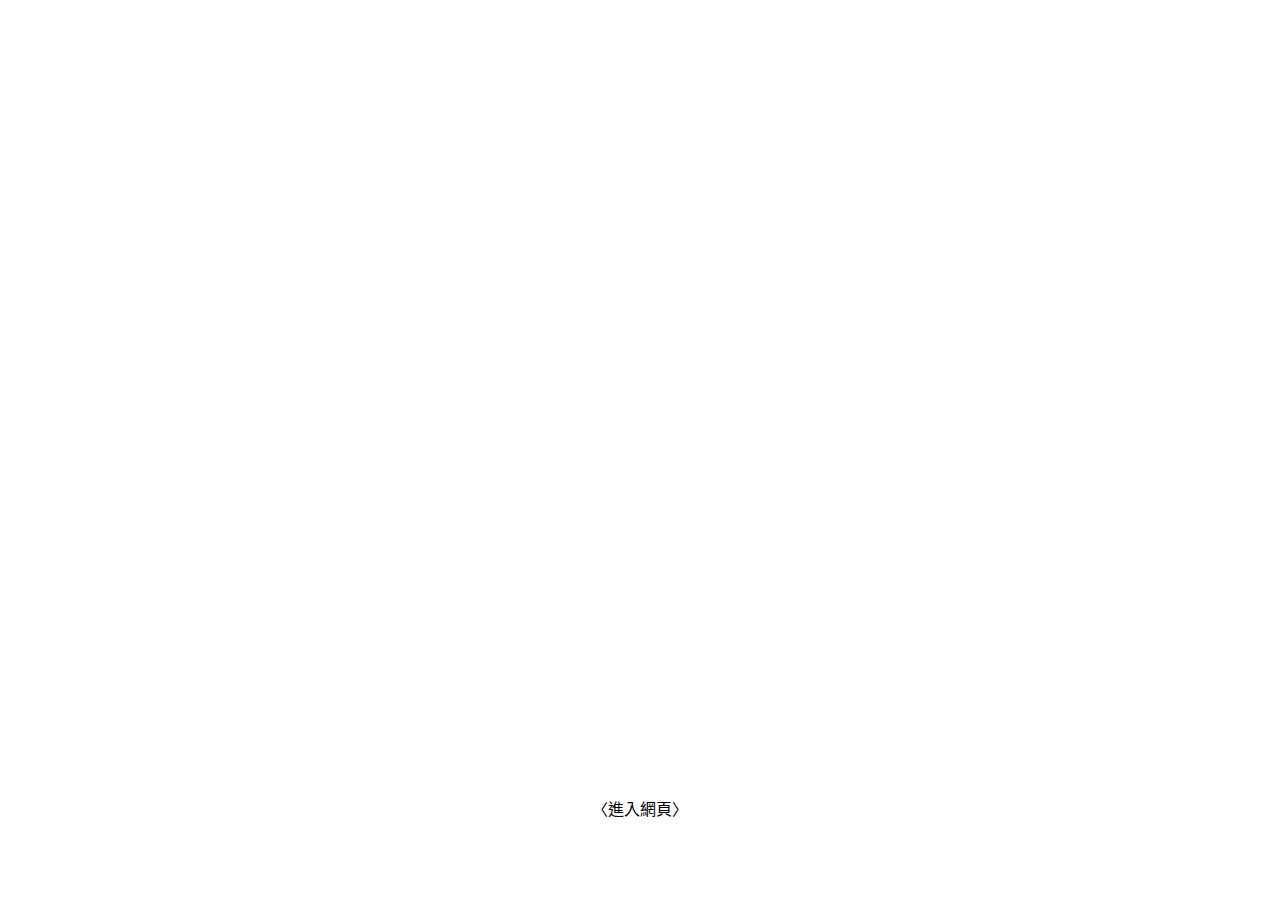
==== commit 78796408: "ver2.0" ====
--- a/index.html
+++ b/index.html
@@ -1,298 +1,87 @@
-<!DOCTYPE html>
-<html>
+<!-- <!doctype html> -->
+<html lang="zh-TW">
 
 <head>
-	<meta charset="zh-TW">
-	<meta http-equiv="X-UA-Compatible" content="IE=edge">
-	<meta name="viewport" content="width=device-width; initial-scale=1.0; maximum-scale=1.0; user-scalable=1.0;">
-	<title>慈青宮</title>
-	<link rel="stylesheet" href="onepage-Project-2018-05-19-ver.css">
-	<!-- Bootstrap CSS -->
-    <link rel="stylesheet" href="https://maxcdn.bootstrapcdn.com/bootstrap/4.0.0/css/bootstrap.min.css" integrity="sha384-Gn5384xqQ1aoWXA+058RXPxPg6fy4IWvTNh0E263XmFcJlSAwiGgFAW/dAiS6JXm"
-        crossorigin="anonymous">
+  <!-- Required meta tags -->
+  <meta charset="utf-8">
+  <meta name="viewport" content="width=device-width, initial-scale=1, shrink-to-fit=no">
+
+  <!-- Bootstrap CSS -->
+  <link rel="stylesheet" href="https://maxcdn.bootstrapcdn.com/bootstrap/4.0.0/css/bootstrap.min.css" integrity="sha384-Gn5384xqQ1aoWXA+058RXPxPg6fy4IWvTNh0E263XmFcJlSAwiGgFAW/dAiS6JXm"
+    crossorigin="anonymous">
+
+  <title>慈青宮</title>
+
+  <style>
+    body {
+      margin: 0;
+    }
+
+    #home {
+      width: 100%;
+      height: 100vh;
+      background-color: #fff;
+      position: relative;
+    }
+
+    .theme {
+      width: 80%;
+      height: 70%;
+      background-color: #fff;
+      margin: 0 auto;
+      background-image: url(/desighdraft/index/img/theme.jpg);
+      background-size: contain;
+      background-repeat: no-repeat;
+      background-position: center;
+      position: absolute;
+      top: 50vh;
+      left: 50%;
+      transform: translate(-50%, -50%);
+    }
+
+    .inter1 {
+      width: 100%;
+      height: 100%;
+      margin: auto;
+      background-color: rgba(255, 255, 255, 0.1);
+    }
+
+    .center {
+      position: absolute;
+      top: 90vh;
+      left: 50%;
+      transform: translate(-50%, -50%);
+    }
+
+    .inter2 {
+      color: #000;
+    }
+  </style>
+
+
+
 </head>
 
 <body>
-		<nav id="navbar" class="navbar navbar-expand-xl navbar-light bg-light">
-				<div class="container">
-					<a class="navbar-brand d-xl-none" href="#">
-						<img style="height: 50px;" src="http://brandmark.io/logo-rank/random/pepsi.png" alt="">
-					</a>
-					<button class="navbar-toggler d-xl-none" type="button" data-toggle="collapse" data-target="#navbarSupportedContent" aria-controls="navbarSupportedContent"
-						aria-expanded="false" aria-label="Toggle navigation">
-						<span class="navbar-toggler-icon"></span>
-					</button>
-		
-					<div class="collapse navbar-collapse" id="navbarSupportedContent">
-						<ul class="navbar-nav w-100 justify-content-between align-items-center">
-							<li class="nav-item active">
-								<a class="nav-link" href="#box1">關於慈青
-								</a>
-							</li>
-							<li class="nav-item dropdown">
-									<a class="nav-link dropdown-toggle" href="#" id="navbarDropdown" role="button" data-toggle="dropdown" aria-haspopup="true"
-										aria-expanded="false">
-										奉祀神祇
-									</a>
-									<div class="dropdown-menu" aria-labelledby="navbarDropdown">
-										<a class="dropdown-item" href="#God1">主神殿</a>
-										<a class="dropdown-item" href="#God2">王爺殿</a>
-										<a class="dropdown-item" href="#God3">財神殿</a>
-										<a class="dropdown-item" href="#God4">母娘殿</a>
-										<a class="dropdown-item" href="#God5">福德殿</a>
-										<a class="dropdown-item" href="#God6">將軍府</a>
-										<a class="dropdown-item" href="#God7">地藏殿</a>
-										<a class="dropdown-item" href="#God8">虎爺</a>
-										<a class="dropdown-item" href="#God9">太歲星君</a>
-										<a class="dropdown-item" href="#God10">註生娘娘</a>
-										<a class="dropdown-item" href="#God11">斗壇</a>
-									</div>
-								</li>
-							<li class="nav-item">
-								<a class="nav-link" href="#box3">信眾服務</a>
-							</li>
-							<li>
-								<a class="navbar-brand d-none d-xl-block" href="#">
-									<img style="height: 75px;" src="http://brandmark.io/logo-rank/random/pepsi.png" alt="">
-								</a>
-							</li>
-							<li class="nav-item">
-									<a class="nav-link" href="#box4">宗教藝術</a>
-							</li>
-							<li class="nav-item">
-									<a class="nav-link" href="#box5">資源分享</a>
-							</li>
-							<li class="nav-item">
-								<a class="nav-link disabled" href="#box6">聯絡我們</a>
-							</li>
-						</ul>
-					</div>
-				</div>
-			</nav>
-	<!-- <div id="header" class="header">
-		<div class="box">
-			<div class="btnL">
-				<a href="#box1">
-					<h1>關於慈青</h1>
-				</a>
-			</div>
-			<div class="btnL">
-				<a href="#box2">
-					<h1>奉祀神祇</h1>
-				</a>
-			</div>
-			<div class="btnL">
-				<a href="#box3">
-					<h1>信眾服務</h1>
-				</a>
-			</div>
-			<div class="logo"></div>
-			<div class="btnR">
-				<a href="#box4">
-					<h1>宗教藝術</h1>
-				</a>
-			</div>
-			<div class="btnR">
-				<a href="#box5">
-					<h1>資源分享</h1>
-				</a>
-			</div>
-			<div class="btnR">
-				<a href="#box6">
-					<h1>聯絡方式</h1>
-				</a>
-			</div>
-		</div>
-		<div class="pic"></div>
-	</div> -->
-	
-	<div class="top"><a href="#navbar"><h3>top</h3></a></div>
-	<div id="main" class="main">
-		<div id="box1" class="box box1">
-			<div class="pic">
-				<div class="cover">
-					<h1>關於慈青</h1>
-					<p>歷史傳承：內文內文內文內文內文內文內文內文內文內文</p>
-					<p>教義宗旨：內文內文內文內文內文內文內文內文內文內文</p>
-					<p>組織願景：內文內文內文內文內文內文內文內文內文內文</p>
-					<p>組織架構：內文內文內文內文內文內文內文內文內文內文</p>
-				</div>
-			</div>
-		</div>
-		<div id="box2" class="box box2">
-			<h1>奉祀神祇</h1>
-			<div id="God1" class="God1">
-				<div class="pic">
-					<div class="text">
-						<h1>主神殿</h1>
-					</div>
-					<div class="cover">
-						<p>康王元帥：內文內文內文內文內文內文內文內文內文內</p>
-					</div>
-				</div>
-			</div>
-			<div  id="God2" class="God2">
-				<div class="pic">
-					<div class="text">
-						<h1>王爺殿</h1>
-					</div>
-					<div class="cover">
-						<p>莊府老王爺、濟公活佛、齊天大聖：內文內文內文內文內文內文內文內文內文內</p>
-					</div>
-				</div>
-			</div>
-			<div  id="God3" class="God3">
-				<div class="pic">
-					<div class="text">
-						<h1>財神殿</h1>
-					</div>
-					<div class="cover">
-						<p>武財神、蘇府千歲、土地公：內文內文內文內文內文內文內文內文內文內文</p>
-					</div>
-				</div>
-			</div>
-			<div  id="God4" class="God4">
-				<div class="pic">
-					<div class="text">
-						<h1>母娘殿</h1>
-					</div>
-					<div class="cover">
-						<p>瑤池金母、觀音菩薩、九天玄女：內文內文內文內文內文內文內文內文內文內文</p>
-					</div>
-				</div>
-			</div>
-			<div id="God5" class="God5">
-				<div class="pic">
-					<div class="text">
-						<h1>福德殿</h1>
-					</div>
-					<div class="cover">
-						<p>福德正神：內文內文內文內文內文內文內文內文內文內文</p>
-					</div>
-				</div>
-			</div>
-			<div id="God6" class="God6">
-				<div class="pic">
-					<div class="text">
-						<h1>將軍府</h1>
-					</div>
-					<div class="cover">
-						<p>五營將軍：內文內文內文內文內文內文內文內文內文內</p>
-					</div>
-				</div>
-			</div>
-			<div id="God7" class="God7">
-				<div class="pic">
-					<div class="text">
-						<h1>地藏殿</h1>
-					</div>
-					<div class="cover">
-						<p>地藏王菩薩：內文內文內文內文內文內文內文內文內文內</p>
-					</div>
-				</div>
-			</div>
-			<div id="God8" class="God8">
-				<div class="pic">
-					<div class="text">
-						<h1>虎爺</h1>
-					</div>
-					<div class="cover">
-						<p>虎爺：內文內文內文內文內文內文內文內文內文內</p>
-					</div>
-				</div>
-			</div>
-			<div id="God9" class="God9">
-				<div class="pic">
-					<div class="text">
-						<h1>太歲殿</h1>
-					</div>
-					<div class="cover">
-						<p>太歲星君：內文內文內文內文內文內文內文內文內文內</p>
-					</div>
-				</div>
-			</div>
-			<div id="God10" class="God10">
-				<div class="pic">
-					<div class="text">
-						<h1>註生娘娘</h1>
-					</div>
-					<div class="cover">
-						<p>註生娘娘：內文內文內文內文內文內文內文內文內文內文</p>
-					</div>
-				</div>
-			</div>
-			<div id="God11" class="God11">
-				<div class="pic">
-					<div class="text">
-						<h1>斗壇</h1>
-					</div>
-					<div class="cover">
-						<p>祈安禮斗：內文內文內文內文內文內文內文內文內文內文</p>
-					</div>
-				</div>
-			</div>
-		</div>
-		<div id="box3" class="box box3">
-			<div class="pic">
-				<div class="cover">
-					<h1>信眾服務</h1>
-					<div class="boxL">
-						<div class="up">
-							<h1>宣化壇</h1>
-						</div>
-						<div class="down"></div>
-					</div>
-					<div class="boxMID">
-						<div class="up">
-							<h1>救世壇</h1>
-						</div>
-						<div class="down"></div>
-					</div>
-					<div class="boxR">
-						<div class="up">
-							<h1>拜懺法門</h1>
-						</div>
-						<div class="down"></div>
-					</div>
-				</div>
-			</div>
-		</div>
-		<div id="box4" class="box box4">
-			<h1>宗教藝術</h1>
-			<div class="screen"></div>
-		</div>
-		<div id="box5" class="box box5">
-			<h1>資源分享</h1>
-			<div class="btn1">FB</div>
-			<div class="btn2">Youtube</div>
-			<div class="btn3">部落格</div>
-			<div class="btn4">電子書</div>
-		</div>
-		<div id="box6" class="box box6">
-			<h1>聯絡方式</h1>
-			<div class="text">
-				<div class="text1">電話：04-7781681．7781721</div>
-				<div class="text2">傳真：04-7752319</div>
-				<div class="text3">地址：彰化縣鹿港鎮東崎里7巷44號(東興國小旁)</div>
-				<div class="text4"></div>
-			</div>
-			<div class="pic">
-				<iframe src="https://www.google.com/maps/embed?pb=!1m18!1m12!1m3!1d3063.6282777738634!2d120.47745684502519!3d24.05614135594385!2m3!1f0!2f0!3f0!3m2!1i1024!2i768!4f13.1!3m3!1m2!1s0x0%3A0x80e1c1674467b603!2z5oWI6Z2S5a6u!5e0!3m2!1szh-TW!2stw!4v1526958713091"
-				 width="100%" height="100%" frameborder="0" style="border:0" allowfullscreen></iframe>
-			</div>
-		</div>
-		<!-- Optional JavaScript -->
-    <!-- jQuery first, then Popper.js, then Bootstrap JS -->
-    <script src="https://ajax.googleapis.com/ajax/libs/jquery/3.3.1/jquery.min.js"></script>
-    <script src="https://cdnjs.cloudflare.com/ajax/libs/popper.js/1.12.9/umd/popper.min.js" integrity="sha384-ApNbgh9B+Y1QKtv3Rn7W3mgPxhU9K/ScQsAP7hUibX39j7fakFPskvXusvfa0b4Q"
-        crossorigin="anonymous"></script>
-    <script src="https://maxcdn.bootstrapcdn.com/bootstrap/4.0.0/js/bootstrap.min.js" integrity="sha384-JZR6Spejh4U02d8jOt6vLEHfe/JQGiRRSQQxSfFWpi1MquVdAyjUar5+76PVCmYl"
-        crossorigin="anonymous"></script>
-</body>
-</div>
-<div id="footer" class="footer">
+  <div id="home" class="home">
+    <div class="theme">
+      <a href="/about.html">
+        <div class="inter1"></div>
+      </a>
+    </div>
+    <div class="center">
+      <a href="/about.html" class="inter2">〈進入網頁〉</a>
+    </div>
 
-</div>
+  </div>
+
+  <!-- Optional JavaScript -->
+  <!-- jQuery first, then Popper.js, then Bootstrap JS -->
+  <script src="https://ajax.googleapis.com/ajax/libs/jquery/3.3.1/jquery.min.js"></script>
+  <script src="https://cdnjs.cloudflare.com/ajax/libs/popper.js/1.12.9/umd/popper.min.js" integrity="sha384-ApNbgh9B+Y1QKtv3Rn7W3mgPxhU9K/ScQsAP7hUibX39j7fakFPskvXusvfa0b4Q"
+    crossorigin="anonymous"></script>
+  <script src="https://maxcdn.bootstrapcdn.com/bootstrap/4.0.0/js/bootstrap.min.js" integrity="sha384-JZR6Spejh4U02d8jOt6vLEHfe/JQGiRRSQQxSfFWpi1MquVdAyjUar5+76PVCmYl"
+    crossorigin="anonymous"></script>
 </body>
 
 </html>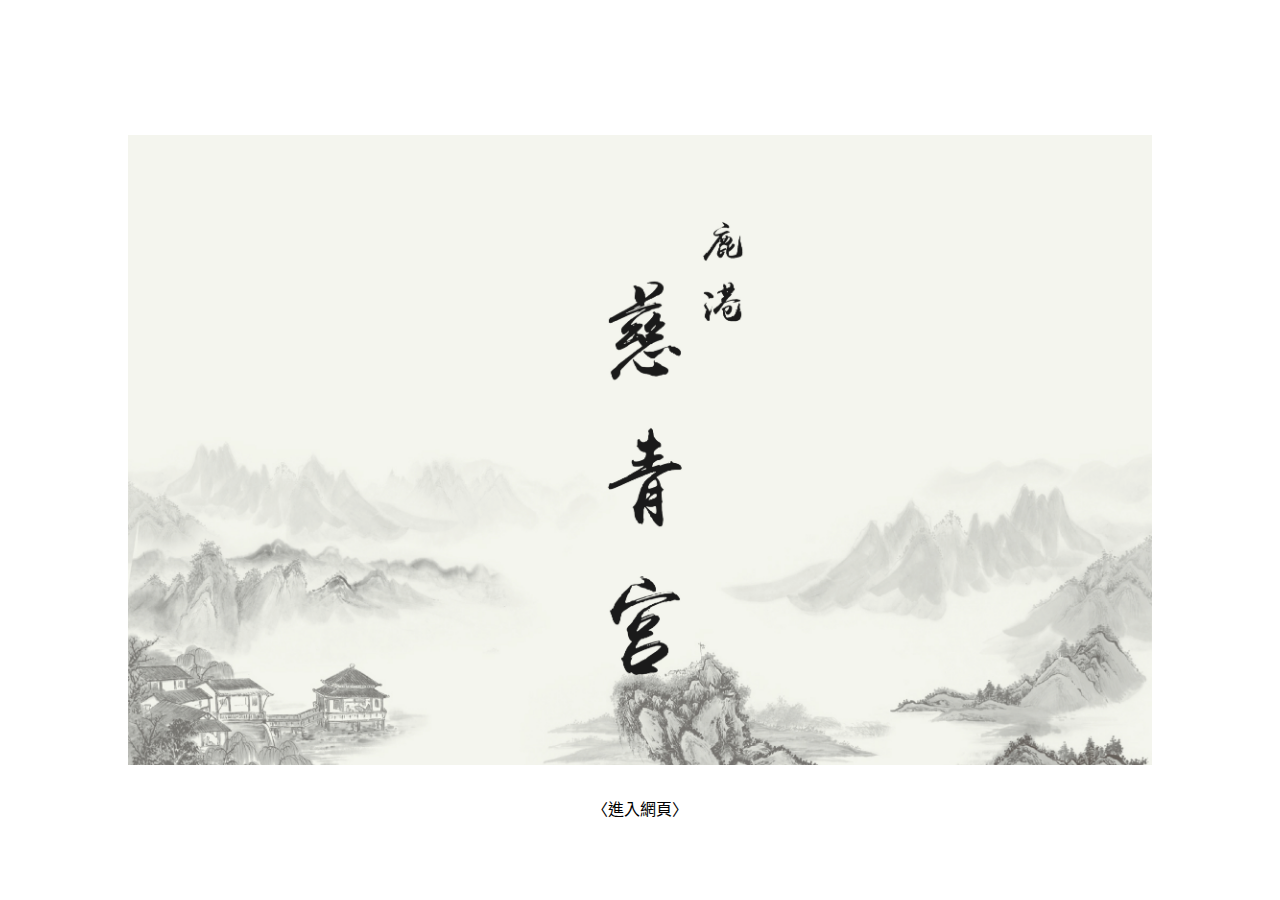
==== commit c871f0bf: "2.0.1-2" ====
--- a/index.html
+++ b/index.html
@@ -30,8 +30,7 @@
       background-color: #fff;
       margin: 0 auto;
       background-image: url(/desighdraft/index/img/theme.jpg);
-      background-size: contain;
-      background-repeat: no-repeat;
+      background-size: cover;
       background-position: center;
       position: absolute;
       top: 50vh;
